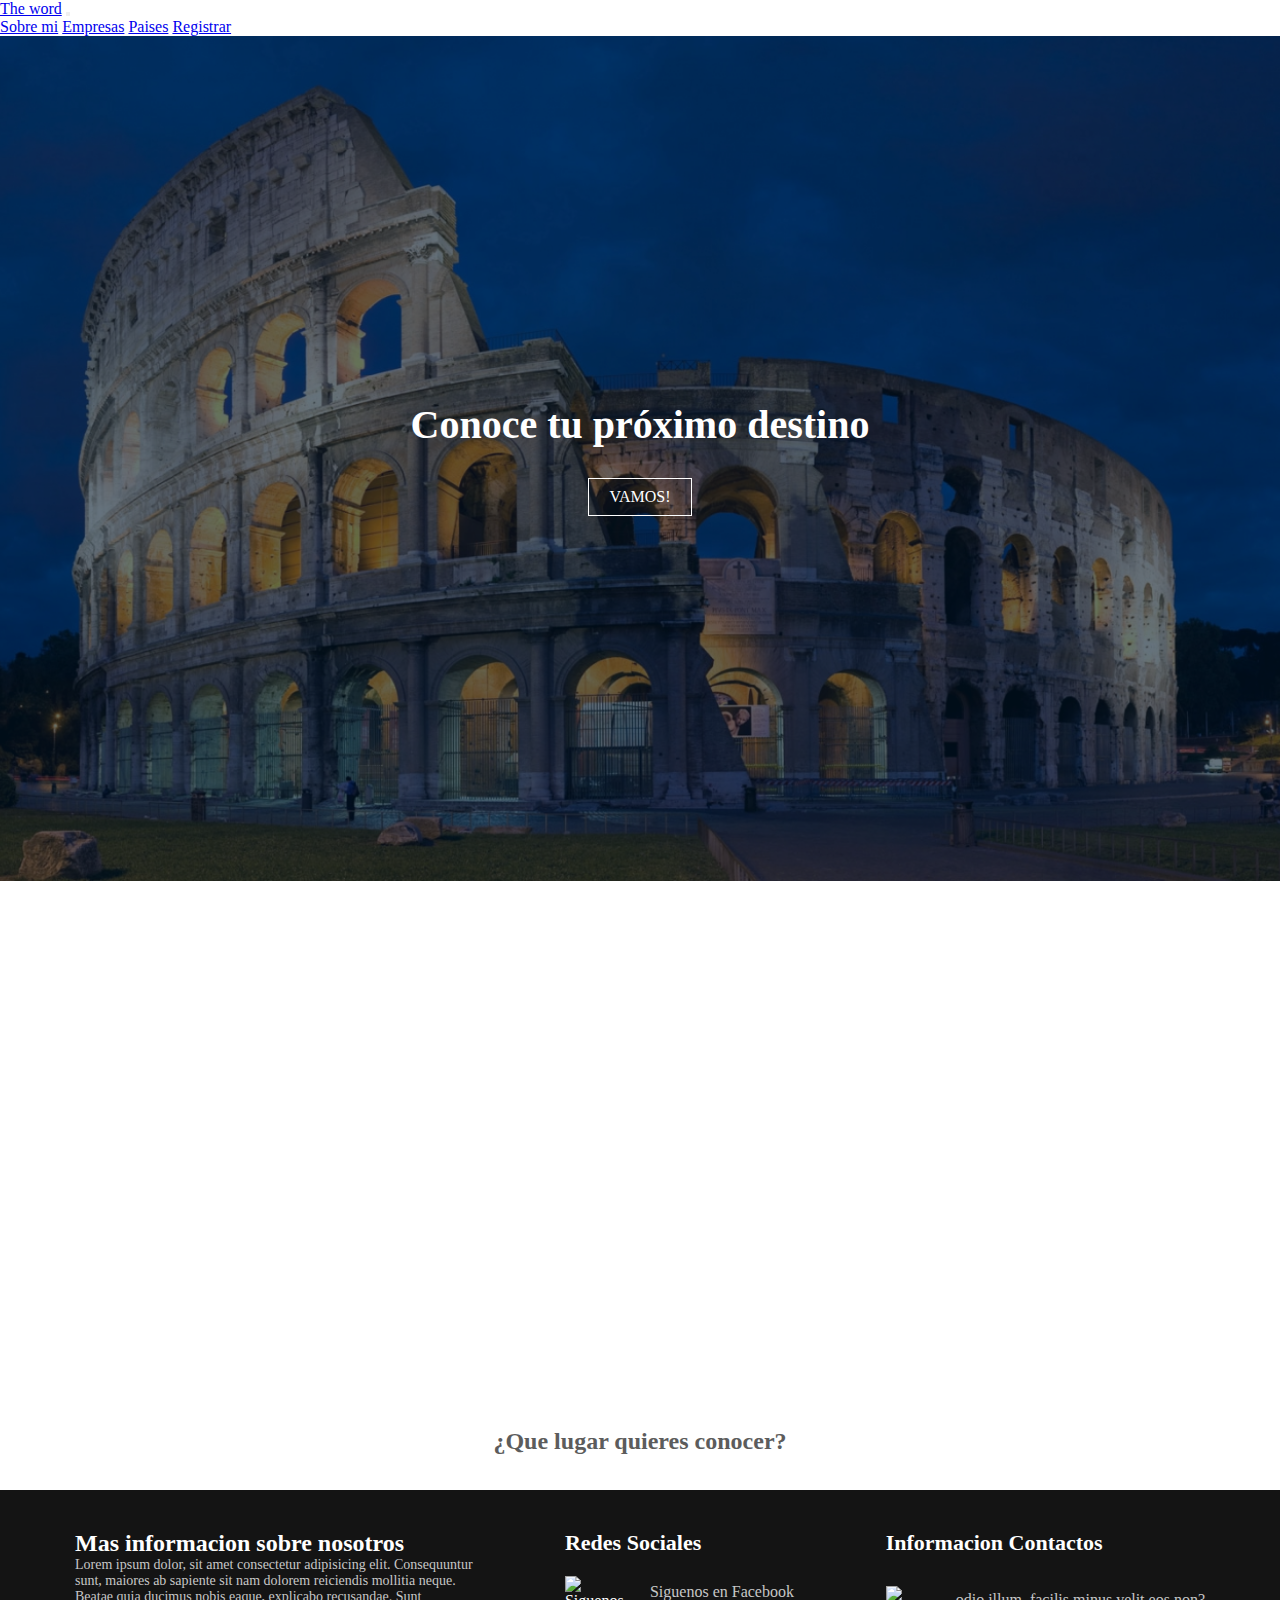
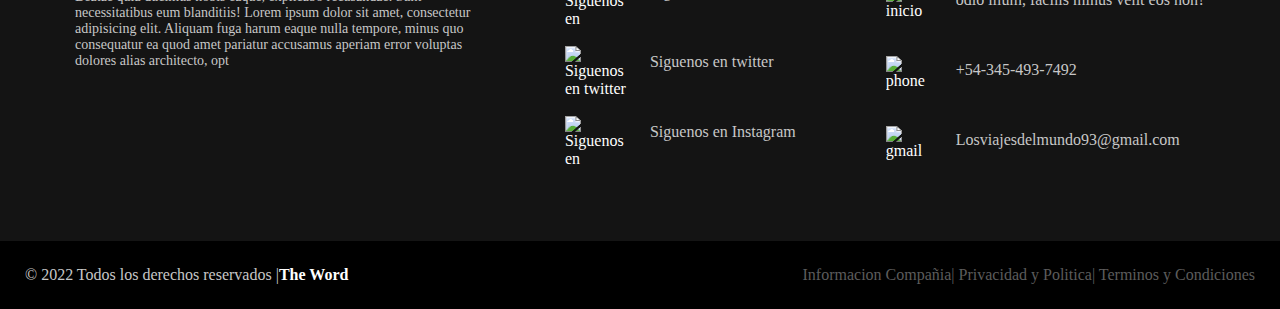
==== index.html @ 40cedabd "Usé bootstrap" ====
<!DOCTYPE html>
<html lang="en">
<head>
    <meta charset="UTF-8">
    <meta http-equiv="X-UA-Compatible" content="IE=edge">
    <meta name="viewport" content="width=device-width, initial-scale=1.0">
    <link rel="shortcut icon" href="img/plane-alt-solid-24.png" type="image/x-icon">
    <link href="https://unpkg.com/aos@2.3.1/dist/aos.css" rel="stylesheet">
    <link href="https://cdn.jsdelivr.net/npm/bootstrap@5.2.0-beta1/dist/css/bootstrap.min.css" rel="stylesheet" integrity="sha384-0evHe/X+R7YkIZDRvuzKMRqM+OrBnVFBL6DOitfPri4tjfHxaWutUpFmBp4vmVor" crossorigin="anonymous">
    <title>The word</title>
    <link rel="stylesheet" href="css/Css.css">
</head>
<body class="container-fluid g-0">
<!--Empieza nav-->
<nav class="navbar navbar-expand-lg bg-light">
    <div class="container-fluid m-1">
        <a class="navbar-brand" href="./index.html">The word</a>
        <button class="navbar-toggler" type="button" data-bs-toggle="collapse" data-bs-target="#navbarNavAltMarkup" aria-controls="navbarNavAltMarkup" aria-expanded="false" aria-label="Toggle navigation">
        <span class="navbar-toggler-icon"></span>
        </button>
    <div class="collapse navbar-collapse" id="navbarNavAltMarkup">
        <div class="navbar-nav">
            <a class="nav-link active" aria-current="page" href="/Acercade.html">Sobre mi</a>
            <a class="nav-link" href="./Servicios.html">Empresas</a>
            <a class="nav-link" href="/Paises.html">Paises</a>
            <a class="nav-link active" href="./Contacto.html">Registrar</a>
        </div>
    </div>
    </div>
</nav>

<!--Cierra Nav-->
<!--Imagen hero-->
<header>
    <section class="banner section g-0">
        <div class="banner-content">
            <h1>Conoce tu próximo destino</h1>
            <a href="#main">VAMOS!</a>
        </div>
    </section>
<!--Cierra Hero-->

<!--Empieza contenido-->
<main class="main" id="main">
    <!--Div padre-->
    <div class="galeria" data-aos="fade-right">
        <!--Div1-->
        <div class="colum-8">
        <img src="img/principal/alemania.jpg" alt="España">
        </div>
        <!--Div2-->
        <div>
        <img src="img/principal/inglaterra.jpg" alt="Italia">
        </div>
        <!--Div3-->
        <div>
        <img src="img/principal/portugal.jpg" alt="Portugal">
        </div>
        <!--Div4-->
        <div>
        <img src="img/principal/españa.jpg" alt="Inglaterra">
        </div>
        <!--Div6-->
        <div>
        <img src="img/principal/Brasil.jpg" alt="Brasil">
        </div>
    </div>
</main>
<!--Cierra conteido-->
<!--Section2-->
<section class="serction2">
    <h2 class="hh2">¿Que lugar quieres conocer?</h2>

</section>
<!--Termina section2-->


<!--Empieza el footer-->
    <footer class="footer footeer">
    <!--Empieza conteiner Principal-->
    <div class="conteiner__principal">
        <!--Empieza El div container1-->
        <div class="container1">
            <!--Empieza colum1-->
            <div class="colum1">
                <h1>Mas informacion sobre nosotros</h1>
                <p>Lorem ipsum dolor, sit amet consectetur adipisicing elit. Consequuntur sunt, maiores ab sapiente sit nam dolorem reiciendis mollitia neque. Beatae quia ducimus nobis eaque, explicabo recusandae. Sunt necessitatibus eum blanditiis! Lorem ipsum dolor sit amet, consectetur adipisicing elit. Aliquam fuga harum eaque nulla tempore, minus quo consequatur ea quod amet pariatur accusamus aperiam error voluptas dolores alias architecto, opt</p>
            </div>
            <!--Cierra colum1-->

            <!--Empieza colum2-->
            <div class="colum2">
                <h1>Redes Sociales</h1>
                <!--Row-->
                <div class="row">
                    <img src="../Nuevo proyecto/img/redes/facebook (1).png" alt="Siguenos en Facebook">
                    <label for="">Siguenos en Facebook</label>
                </div>
                <!--Cierra Row-->
                <!--Row2-->
                <div class="row">
                    <img src="../Nuevo proyecto/img/redes/gorjeo.png" alt="Siguenos en twitter">
                    <label for="">Siguenos en twitter</label>
                </div>
                <!--Cierra Row2-->
                <!--Row3-->
                <div class="row">
                    <img src="../Nuevo proyecto/img/redes/instagram (1).png" alt="Siguenos en instagram">
                    <label for="">Siguenos en Instagram</label>
                </div>
                <!--Cierra Row3-->
            </div>
            <!--Cierra colum2-->

            <!--Empieza colum3-->
            <div class="colum3">
                <h1>Informacion Contactos</h1>
                <!--Empieza row1-->
                <div class="row2">
                    <img src="../Nuevo proyecto/img/redes/casa.png" alt="inicio">
                    <label for="">odio illum, facilis minus velit eos non?</label>
                </div>
                <!--Cierra row1-->

                <!--Empieza row2-->
                <div class="row2">
                    <img src="../Nuevo proyecto/img/redes/llamada.png" alt="phone">
                    <label for="">+54-345-493-7492</label>
                </div>
                <!--Cierra row2-->

                <!--Empieza row3-->
                <div class="row2">
                    <img src="../Nuevo proyecto/img/redes/gmail.png" alt="gmail">
                    <label for="">Losviajesdelmundo93@gmail.com</label>
                </div>
                <!--Cierra row3-->
            </div>
            <!--Cierra colum3-->
        </div>
        <!--Cierra el div container1-->

        <!--Empieza el div container2-->
        <div class="container2">

            <!--Div 1-->
            <div class="copyright">
                © 2022 Todos los derechos reservados |<a href="">The Word</a>
            </div>
            <!--Cierra div 1-->
            
            <!--Empieza div 2-->
            <div class="info">
                <a>Informacion Compañia</a>| <a>Privacidad y Politica</a>| <a>Terminos y Condiciones</a>
            </div>
            <!--Cierra div2-->
        </div>
    </div>
    <!--Cierra conteiner Principal-->
    </footer>
<!--Cierra el footer-->
<!--Los script-->
<script src="https://unpkg.com/aos@2.3.1/dist/aos.js"></script>
<script>
    AOS.init();
</script>
<!--Bootstrap-->
<script src="https://cdn.jsdelivr.net/npm/bootstrap@5.2.0-beta1/dist/js/bootstrap.bundle.min.js" integrity="sha384-pprn3073KE6tl6bjs2QrFaJGz5/SUsLqktiwsUTF55Jfv3qYSDhgCecCxMW52nD2" crossorigin="anonymous"></script>
<!--Cierran-->
</body>
</html>
---- css/Css.css ----
*{
    margin: 0;
    padding: 0;
    box-sizing: border-box;
}
/*
body{
    background: rgb(255, 255, 255);
    font-family: 'calibri';
}
.header{
    background: #000000;
    width: 100%;
    clear: both;
    content: '';
    display: table;
}
.menu{
    width: 100%;
    margin: auto;
    padding: 5px;
}
nav{
    float:right;
}
nav{
    list-style: none;
    margin-left: 170px;
    padding: 13px 15px;
    float: left;
    position: relative;
    justify-content: space-between;
}
nav a{
    text-decoration: none;
    color: rgb(253, 253, 253);
    padding: 9px 20px;
    border: 1px solid rgb(0, 0, 0);
    text-transform: uppercase;
    transition: all .2s ease-in-out;
    border-radius: 5px;
}
nav a:hover{
    background-color: rgb(250, 250, 250);
    color: rgb(0, 0, 0);
}
Termina nav*/

/*Imagen hero*/
.banner{
    position: relative;
    width: auto;
    height: calc(100vh - 55px);
    background-color: #f5f5ff;
    background-size: cover;
    background-position: center;
    transition: all .1s ease-in-out;
    background-image: url(../img/principal/Italia.jpg);
}
.banner-content{
    margin: 0%;
    padding: 0%;
    width: 100%;
    height: 100%;
    color: #FFF;
    background-color:rgba(0, 22, 40, .6);
    display: flex;
    flex-direction: column;
    justify-content: center;
    align-items: center;
}
.banner-content h1{
    margin: 0%;
    padding: 0%;
    padding-bottom: 30px;
    font-size: 40px;
    text-align: center;
}
.banner-content a{
    text-decoration: none;
    color: #FFF;
    padding: 9px 20px;
    border: 1px solid #FFF;
    text-transform: uppercase;
    transition: all .3s ease-in-out;
}
.banner-content a:hover{
    background-color: #FFF;
    color: #333;
}
/*Termina la imagen Hero*/

/*Menu de registro*/
.registro{
    width: 400px;
    background: #000000;
    padding: 30px;
    margin: auto;
    margin-top: 100px;
    border-radius: 4px;
    font-family: 'calibri';
    color: #FFF;
    box-shadow: 9px 15px 40px #000000;
}
.registro h4{
    font-size: 22px;
    margin-bottom: 20px;
}
.controls{
    width: 100%;
    background: #252323;
    padding: 15px;
    border-radius: 4px;
    margin-bottom: 13px;
    border: 1px solid #1f53c5;
}
.registro p{
    height: 45px;
    text-align: center;
    font-size: 20px;
}
.registro a{
    color: #FFF;
    text-decoration: none;
}
.registro a:hover{
    color: #FFF;
    text-decoration: underline;
}
.registro .botons{
    width: 100%;
    background: #1f53c5;
    border: none;
    padding: 15px;
    color: #FFF;
    margin: 20px 0;
    font-size: 16px;
}
/*Cierra Menu*/

/*Empieza Contenido*/
.hh1{
    text-align: center;
    color: rgb(0, 0, 0);
    font-family: monospace;
}
.galeria{
    display: flex;
    flex-flow: wrap;
    justify-content: center;
}
.galeria img{
    max-width: 400px;
    padding: 1rem;
}
/*Cierra Contenido*/

/*Section 2*/
.ttitle{
    text-align: center;
    font-size: 40px;
    color: #6a6a6a;
    margin-top: 100px;
    font-weight: 100;
}
.contenedor{
    width: 950px;
    height: 450px;
    display: flex;
    justify-content: left;
    margin: auto;
}
.hh2{
    text-align: center;
    justify-content: center;
    color: rgb(92, 92, 92);
}
.card{
    margin: 20px;
    height: 350px;
    border-radius: 8px;
    box-shadow: 0 2px 2px rgb(0, 0, 0);
    overflow: hidden;
    text-align: center;
    transition: all 0.25s;
}
.card:hover{
    transform: translate(-10px);
    box-shadow: 0 12px 16px rgb(0, 0, 0);
}
.card img{
    width: 100%;
    height: 55%;
}
.card h4{
    font-weight: 600;
}
.card p{
    padding: 0 1rem;
    font-size: 16px;
    font-weight: 300;
}
.card a{
    font-weight: 500;
    text-decoration: none;
    color: #1f53c5;
}

/*Termina secition 2*/

/*Empieza footer*/
    footer{
        width: 100%;
        background: #141414;
        color: white;
    }
    .container__principal{
        width: 100%;
        max-width: 1300px;
        margin: auto;
        padding: 60px;
    }
    .container1{
        display: flex;
        justify-content: space-between;
        margin: 35px;
        padding: 40px;
    }
    .colum1{
        max-width: 400px;
    }
    .colum1 h1{
        font-size: 24px;
    }
    .colum1 p{
        font-size: 14px;
        color: #c7c7c7;
    }
    .colum2{
        max-width: 400px;
    }
    .colum2 h1{
        font-size: 22px;
    }
    .colum2 .row{
        margin-top: 20px;
        display: flex;
    }
    .row img{
        width: 70px;
        height: 50px;
    }
    .row label{
        margin-top: 7px;
        margin-left: 15px;
        color: #c7c7c7;
        max-width: 160px;
    }
    .colum3{
        max-width: 400px;
    }
    .colum3 h1{
        font-size: 22px;
    }
    .row2{
        margin-top: 30px;
        display: flex;
    }
    .row2 img{
        width: 50px;
        height: 40px;
    }
    .row2 label{
        margin-top: 5px;
        margin-left: 20px;
        max-width: 250px;
        color: #c7c7c7;
    }
    .container2{
        max-width: 2000px;
        margin: auto;
        background: #000000;
        display: flex;
        padding: 25px;
        justify-content: space-between;
    }
    .copyright{
        color: #c7c7c7;
    }
    .copyright a{
        text-decoration: none;
        color: #FFF;
        font-weight: bold;
    }
    .info{
        text-decoration: none;
        color: rgb(92, 92, 92);
    }
/*Termina footer*/

/*Grid*/
.conteinerr{
    display: grid;
    grid-template-columns: 1fr 1fr 1fr 1fr;
    grid-template-rows: auto auto auto auto auto;
    grid-template-areas: 
    "navegador navegador navegador navegador" 
    "section section section section"
    "main main main main"
    "section2 section2 section2 section2"
    "footeer footeer footeer footeer"
}
.navegador{
    grid-area: navegador;
}
.section{
    grid-area: section;
    background-size: cover;
}
.main{
    grid-area: main;
}
.section2{
    grid-area: section2;
}
.footeer{
    grid-area: footeer;
}
/*Termina Grid*/

/*Los media*/
@media screen and (max-width:1100px){
    .container1{
        flex-wrap: wrap;
    }
    .colum2, .colum3{
        margin-top: 40px;
    }
    .card{
        flex-wrap: wrap;
    }
    /*Imagen hero*/

}

/*Terminan*/

/*Empieza portafolio*/

/*Main*/
.contenido{
    margin: 2rem;
    height: 700px;
    background-color: rgb(251, 255, 255);
    opacity: 1.5;

}
.profile div {
    position: absolute;
    margin: 110px;

}

.profile {
    display: flex;
    justify-content: center;

}

.profile2 {
    border-radius: 15px;
    width: 320px;
    height: 450px;
    background-color: #505050;
    opacity: .5;
    z-index: 10;
    top:70px;

}

.profile3 {
    width: 290px;
    height: 290px;
    border-radius: 50%;
    border: solid 30px #3a4239;
    opacity: .1;
    z-index: 19;
    top:90px;

}

.circle {
    width: 230px;
    height: 230px;
    border-radius: 50%;
    border: solid 15px #000000;
    opacity: 0.3;
    z-index: 21;
    top:120px;
}

.profile-img {
    top:134px;
    z-index: 20;
}

.profile-img img {
    width: 202px;
    height: 202px;
    border-radius: 50%;

}

.profile-text{
    font-size: 1.9rem;
    color: #000000;
    top:380px;
    z-index: 11;

}
.profile-text-2{
    font-size: 1.1rem;
    color:  #0b491e;
    top: 418px;
    z-index: 11;
}

.profile-text-3{
    font-size: 1.3rem;
    color: #000000;
    top:490px;
    z-index: 11;
}
.profile-text-3:hover {
    border-bottom: #1fff62 solid;
}

.profile-text-3 a{
    color: rgb(26, 26, 26);
    text-decoration: none;
}
.contact-icon {
    top:450px;
    z-index: 11;

}
.contact-icon img {
    width: 40px;
    margin: 0 10px;
}

.contact-icon img:hover {
    transform: scale(1.4);
}

/*Cierra main*/

/*Cierra portafolio*/

/*Empieza carrusel*/

/*Este carrusel es de la seccion paises*/
.carruusel1{
    margin: auto;
    padding: auto;
}
.carruusel1 img{
    width: 700px;
    height: 500px;
}
/*----*/
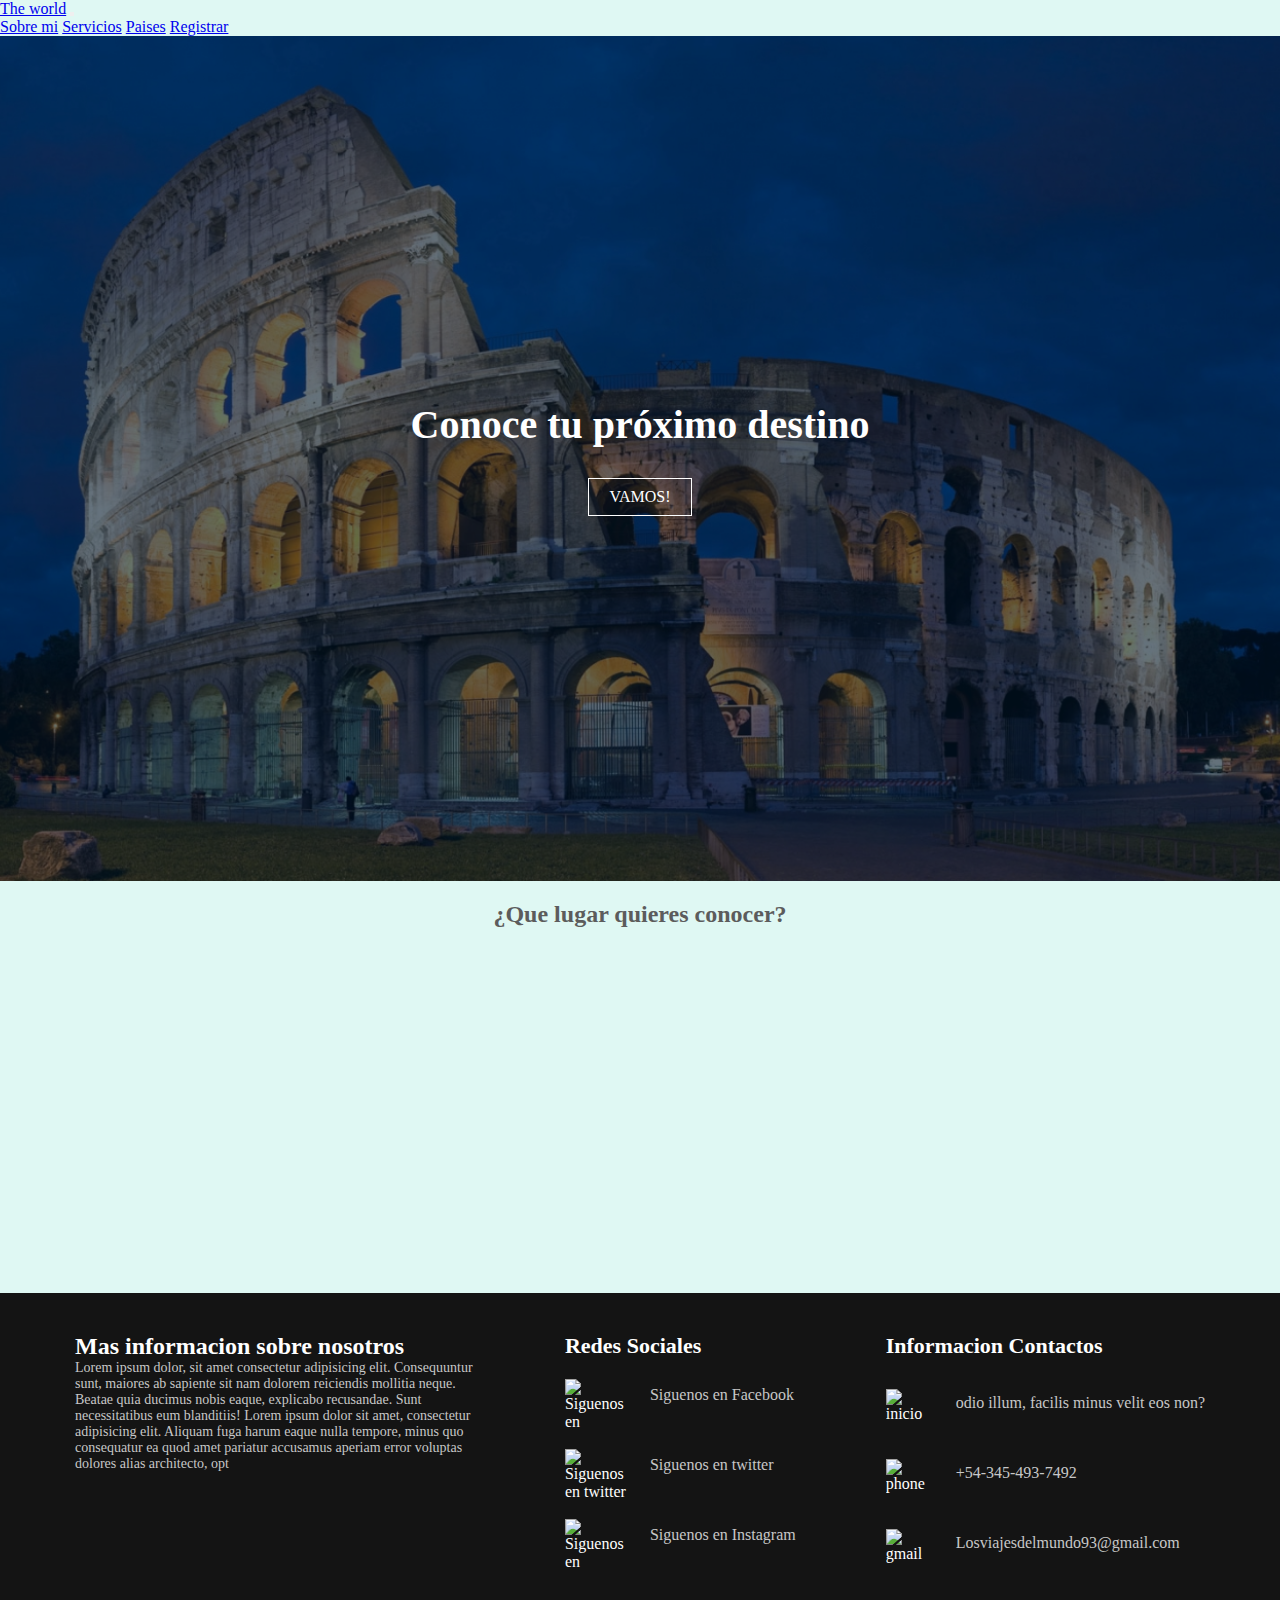
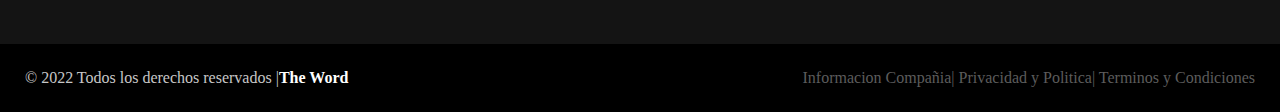
==== commit 29c4a5e4: "ILe agreguébootstrapp al proyecto" ====
--- a/index.html
+++ b/index.html
@@ -7,69 +7,78 @@
     <link rel="shortcut icon" href="img/plane-alt-solid-24.png" type="image/x-icon">
     <link href="https://unpkg.com/aos@2.3.1/dist/aos.css" rel="stylesheet">
     <link href="https://cdn.jsdelivr.net/npm/bootstrap@5.2.0-beta1/dist/css/bootstrap.min.css" rel="stylesheet" integrity="sha384-0evHe/X+R7YkIZDRvuzKMRqM+OrBnVFBL6DOitfPri4tjfHxaWutUpFmBp4vmVor" crossorigin="anonymous">
-    <title>The word</title>
+    <title>The world</title>
     <link rel="stylesheet" href="css/Css.css">
 </head>
-<body class="container-fluid g-0">
+<body class="container-fluid g-0 bkc2">
 <!--Empieza nav-->
-<nav class="navbar navbar-expand-lg bg-light">
+<nav class="navbar navbar-expand-lg bg-left">
     <div class="container-fluid m-1">
-        <a class="navbar-brand" href="./index.html">The word</a>
+        <a class="navbar-brand" href="./index.html">The world</a>
         <button class="navbar-toggler" type="button" data-bs-toggle="collapse" data-bs-target="#navbarNavAltMarkup" aria-controls="navbarNavAltMarkup" aria-expanded="false" aria-label="Toggle navigation">
         <span class="navbar-toggler-icon"></span>
         </button>
     <div class="collapse navbar-collapse" id="navbarNavAltMarkup">
         <div class="navbar-nav">
-            <a class="nav-link active" aria-current="page" href="/Acercade.html">Sobre mi</a>
-            <a class="nav-link" href="./Servicios.html">Empresas</a>
-            <a class="nav-link" href="/Paises.html">Paises</a>
+            <a class="nav-link active" aria-current="page" href="sobremi.html">Sobre mi</a>
+            <a class="nav-link" href="./Servicios.html">Servicios</a>
+            <a class="nav-link" href="./Paises.html">Paises</a>
             <a class="nav-link active" href="./Contacto.html">Registrar</a>
         </div>
     </div>
     </div>
 </nav>
-
 <!--Cierra Nav-->
 <!--Imagen hero-->
-<header>
-    <section class="banner section g-0">
-        <div class="banner-content">
-            <h1>Conoce tu próximo destino</h1>
-            <a href="#main">VAMOS!</a>
-        </div>
-    </section>
+<section class="banner section">
+    <div class="banner-content">
+        <h1>Conoce tu próximo destino</h1>
+        <a href="#main">VAMOS!</a>
+    </div>
+</section>
 <!--Cierra Hero-->
 
 <!--Empieza contenido-->
 <main class="main" id="main">
+    <h2 class="hh2">¿Que lugar quieres conocer?</h2>
     <!--Div padre-->
-    <div class="galeria" data-aos="fade-right">
-        <!--Div1-->
-        <div class="colum-8">
-        <img src="img/principal/alemania.jpg" alt="España">
-        </div>
-        <!--Div2-->
-        <div>
-        <img src="img/principal/inglaterra.jpg" alt="Italia">
-        </div>
-        <!--Div3-->
-        <div>
-        <img src="img/principal/portugal.jpg" alt="Portugal">
-        </div>
-        <!--Div4-->
-        <div>
-        <img src="img/principal/españa.jpg" alt="Inglaterra">
-        </div>
-        <!--Div6-->
-        <div>
-        <img src="img/principal/Brasil.jpg" alt="Brasil">
+    <div class="row p-4 m-5" data-aos="flip-left">
+    <!--Div 1-->
+    <div class="card card2" style="width: 20rem; margin: auto auto;">
+        <div class="card-body">
+            <h5 class="card-title">America</h5>
+            <h6 class="card-subtitle mb-2 text-muted">Las mejores </h6>
+            <p class="card-text">Some quick example text to build on the card title and make up the bulk of the card's content.</p>
+            <a href="#America" class="card-link">Mas informacion</a>
+            <a href="./Servicios.html" class="card-link">Reservar vuelo</a>
         </div>
     </div>
+    <!--Div2-->
+    <div class="card card2" style="width: 20rem; margin: auto auto;">
+        <div class="card-body">
+            <h5 class="card-title">Europa</h5>
+            <h6 class="card-subtitle mb-2 text-muted">Card subtitle</h6>
+            <p class="card-text">Some quick example text to build on the card title and make up the bulk of the card's content.</p>
+            <a href="#Europa" class="card-link">Mas informacion</a>
+            <a href="./Servicios.html" class="card-link">Reservar vuelo</a>
+        </div>
+    </div>
+    <!--Div3-->
+    <div class="card card2" style="width: 20rem; margin: auto auto;">
+        <div class="card-body">
+            <h5 class="card-title">Asia</h5>
+            <h6 class="card-subtitle mb-2 text-muted">Card subtitle</h6>
+            <p class="card-text">Some quick example text to build on the card title and make up the bulk of the card's content.</p>
+            <a href="#Asia" class="card-link">Mas informacion</a>
+            <a href="./Servicios.html" class="card-link">Reservar vuelo</a>
+        </div>
+    </div>
+    <!--Termina div3-->
+</div>
 </main>
 <!--Cierra conteido-->
 <!--Section2-->
 <section class="serction2">
-    <h2 class="hh2">¿Que lugar quieres conocer?</h2>
 
 </section>
 <!--Termina section2-->
--- a/css/Css.css
+++ b/css/Css.css
@@ -3,48 +3,13 @@
     padding: 0;
     box-sizing: border-box;
 }
-/*
-body{
-    background: rgb(255, 255, 255);
-    font-family: 'calibri';
-}
-.header{
-    background: #000000;
-    width: 100%;
-    clear: both;
-    content: '';
-    display: table;
-}
-.menu{
-    width: 100%;
-    margin: auto;
-    padding: 5px;
-}
-nav{
-    float:right;
-}
-nav{
-    list-style: none;
-    margin-left: 170px;
-    padding: 13px 15px;
-    float: left;
-    position: relative;
-    justify-content: space-between;
-}
-nav a{
-    text-decoration: none;
-    color: rgb(253, 253, 253);
-    padding: 9px 20px;
-    border: 1px solid rgb(0, 0, 0);
-    text-transform: uppercase;
-    transition: all .2s ease-in-out;
-    border-radius: 5px;
-}
-nav a:hover{
-    background-color: rgb(250, 250, 250);
-    color: rgb(0, 0, 0);
-}
-Termina nav*/
+
+/*Body*/
+.bkc2{
+    background: rgb(223, 248, 243);
+}
+
+/*Cierra*/
 
 /*Imagen hero*/
 .banner{
@@ -91,50 +56,8 @@
 /*Termina la imagen Hero*/
 
 /*Menu de registro*/
-.registro{
-    width: 400px;
-    background: #000000;
-    padding: 30px;
-    margin: auto;
-    margin-top: 100px;
-    border-radius: 4px;
-    font-family: 'calibri';
-    color: #FFF;
-    box-shadow: 9px 15px 40px #000000;
-}
-.registro h4{
-    font-size: 22px;
-    margin-bottom: 20px;
-}
-.controls{
-    width: 100%;
-    background: #252323;
-    padding: 15px;
-    border-radius: 4px;
-    margin-bottom: 13px;
-    border: 1px solid #1f53c5;
-}
-.registro p{
-    height: 45px;
-    text-align: center;
-    font-size: 20px;
-}
-.registro a{
-    color: #FFF;
-    text-decoration: none;
-}
-.registro a:hover{
-    color: #FFF;
-    text-decoration: underline;
-}
-.registro .botons{
-    width: 100%;
-    background: #1f53c5;
-    border: none;
-    padding: 15px;
-    color: #FFF;
-    margin: 20px 0;
-    font-size: 16px;
+.bkc{
+    background:rgb(223, 253, 250);
 }
 /*Cierra Menu*/
 
@@ -156,54 +79,36 @@
 /*Cierra Contenido*/
 
 /*Section 2*/
-.ttitle{
-    text-align: center;
-    font-size: 40px;
-    color: #6a6a6a;
-    margin-top: 100px;
-    font-weight: 100;
-}
-.contenedor{
-    width: 950px;
-    height: 450px;
-    display: flex;
-    justify-content: left;
-    margin: auto;
-}
 .hh2{
+    margin-top: 20px;
     text-align: center;
     justify-content: center;
     color: rgb(92, 92, 92);
 }
-.card{
-    margin: 20px;
-    height: 350px;
-    border-radius: 8px;
-    box-shadow: 0 2px 2px rgb(0, 0, 0);
-    overflow: hidden;
-    text-align: center;
-    transition: all 0.25s;
-}
-.card:hover{
+.card2{
+    padding: 5px;
+    border-radius: 25px;
+    background:rgb(224, 233, 247);
+    opacity: 1;
+}
+.card2:hover{
     transform: translate(-10px);
     box-shadow: 0 12px 16px rgb(0, 0, 0);
-}
-.card img{
-    width: 100%;
-    height: 55%;
-}
-.card h4{
+    padding-left: 10px;
+}
+
+.card2 h5{
     font-weight: 600;
 }
-.card p{
+.card2 p{
     padding: 0 1rem;
     font-size: 16px;
     font-weight: 300;
 }
-.card a{
+.card2 a{
     font-weight: 500;
     text-decoration: none;
-    color: #1f53c5;
+    color: #4b321d;
 }
 
 /*Termina secition 2*/
@@ -459,13 +364,4 @@
 
 /*Empieza carrusel*/
 
-/*Este carrusel es de la seccion paises*/
-.carruusel1{
-    margin: auto;
-    padding: auto;
-}
-.carruusel1 img{
-    width: 700px;
-    height: 500px;
-}
-/*----*/
+
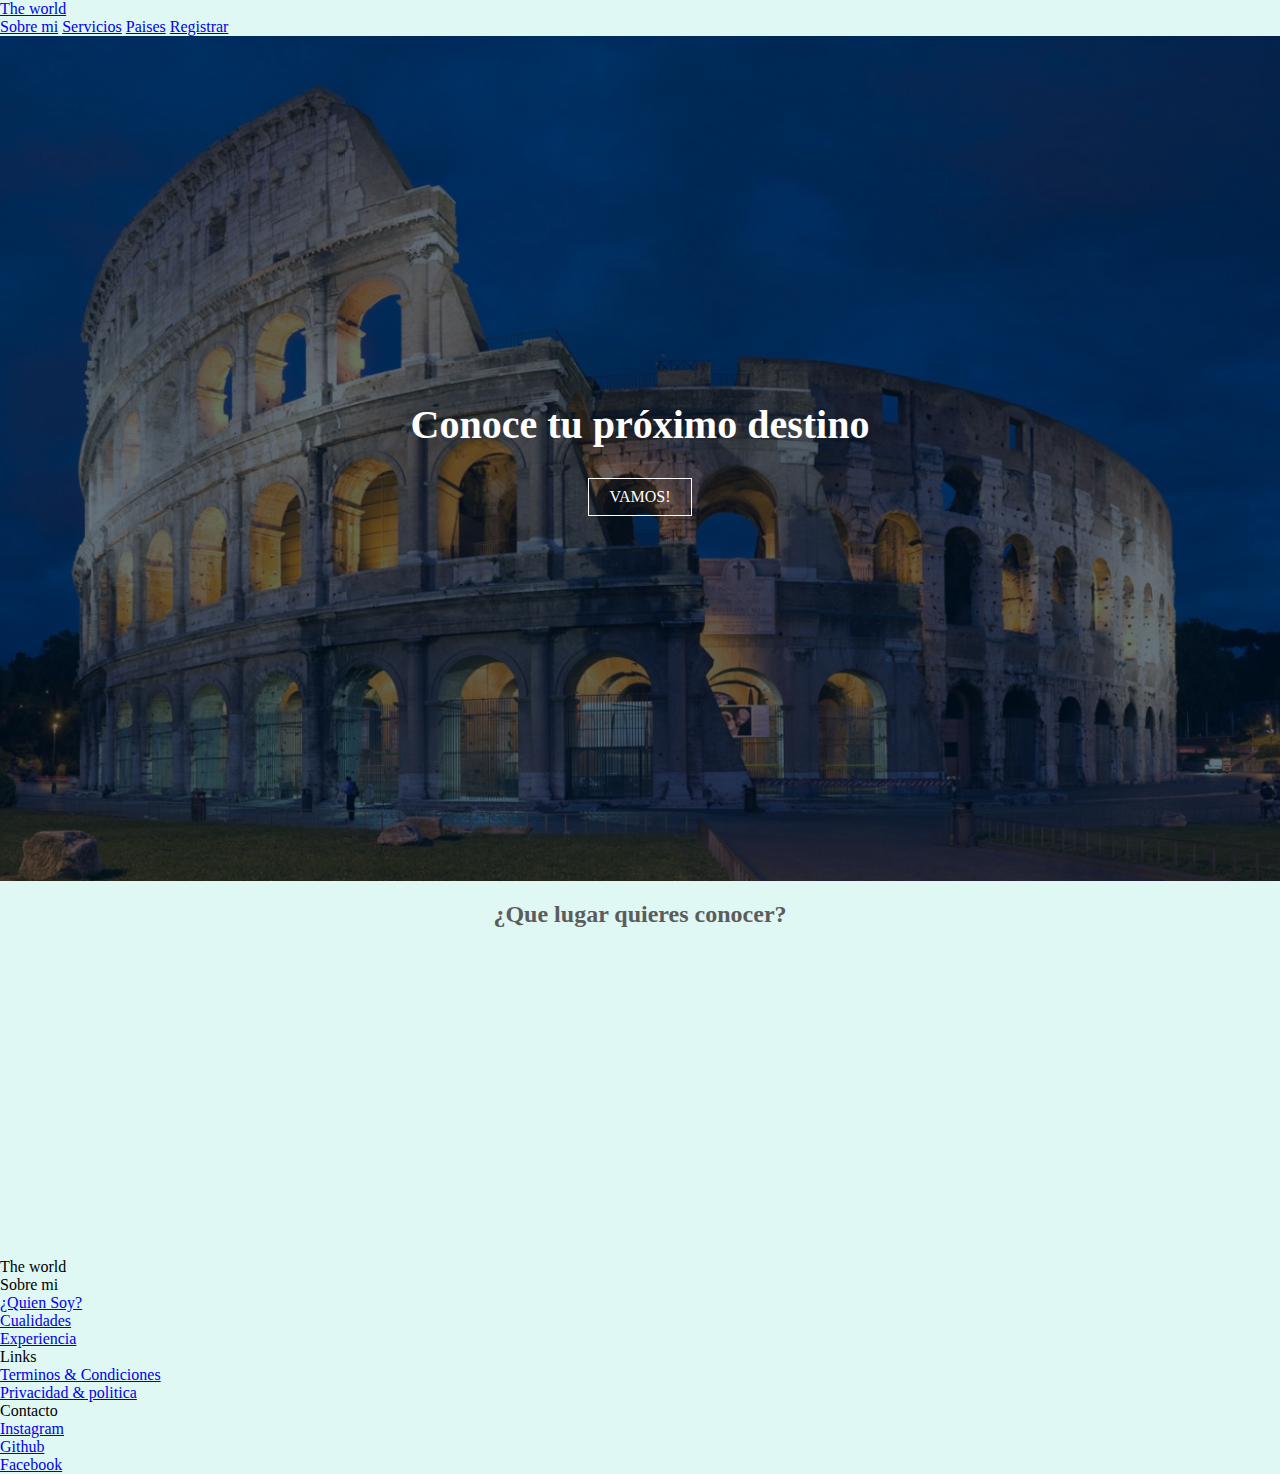
==== commit db9b114c: "Hice cosas nuevas en la parte de paises y sobre mi" ====
--- a/index.html
+++ b/index.html
@@ -12,7 +12,7 @@
 </head>
 <body class="container-fluid g-0 bkc2">
 <!--Empieza nav-->
-<nav class="navbar navbar-expand-lg bg-left">
+<nav class="navbar navbar-expand-lg bg-left container-fluid">
     <div class="container-fluid m-1">
         <a class="navbar-brand" href="./index.html">The world</a>
         <button class="navbar-toggler" type="button" data-bs-toggle="collapse" data-bs-target="#navbarNavAltMarkup" aria-controls="navbarNavAltMarkup" aria-expanded="false" aria-label="Toggle navigation">
@@ -30,7 +30,7 @@
 </nav>
 <!--Cierra Nav-->
 <!--Imagen hero-->
-<section class="banner section">
+<section class="banner section container-fluid g-0">
     <div class="banner-content">
         <h1>Conoce tu próximo destino</h1>
         <a href="#main">VAMOS!</a>
@@ -39,37 +39,37 @@
 <!--Cierra Hero-->
 
 <!--Empieza contenido-->
-<main class="main" id="main">
+<main class="main container-fluid" id="main">
     <h2 class="hh2">¿Que lugar quieres conocer?</h2>
     <!--Div padre-->
     <div class="row p-4 m-5" data-aos="flip-left">
     <!--Div 1-->
-    <div class="card card2" style="width: 20rem; margin: auto auto;">
+    <div class="card card2 mb-2" style="width: 20rem; margin: auto auto;">
         <div class="card-body">
             <h5 class="card-title">America</h5>
             <h6 class="card-subtitle mb-2 text-muted">Las mejores </h6>
             <p class="card-text">Some quick example text to build on the card title and make up the bulk of the card's content.</p>
-            <a href="#America" class="card-link">Mas informacion</a>
+            <a href="#america" class="card-link">Mas informacion</a>
             <a href="./Servicios.html" class="card-link">Reservar vuelo</a>
         </div>
     </div>
     <!--Div2-->
-    <div class="card card2" style="width: 20rem; margin: auto auto;">
+    <div class="card card2 mb-2" style="width: 20rem; margin: auto auto;">
         <div class="card-body">
             <h5 class="card-title">Europa</h5>
             <h6 class="card-subtitle mb-2 text-muted">Card subtitle</h6>
             <p class="card-text">Some quick example text to build on the card title and make up the bulk of the card's content.</p>
-            <a href="#Europa" class="card-link">Mas informacion</a>
+            <a href="#europa" class="card-link">Mas informacion</a>
             <a href="./Servicios.html" class="card-link">Reservar vuelo</a>
         </div>
     </div>
     <!--Div3-->
-    <div class="card card2" style="width: 20rem; margin: auto auto;">
+    <div class="card card2 mb-2" style="width: 20rem; margin: auto auto;">
         <div class="card-body">
-            <h5 class="card-title">Asia</h5>
+            <h5 class="card-title">Otro</h5>
             <h6 class="card-subtitle mb-2 text-muted">Card subtitle</h6>
             <p class="card-text">Some quick example text to build on the card title and make up the bulk of the card's content.</p>
-            <a href="#Asia" class="card-link">Mas informacion</a>
+            <a href="#otro" class="card-link">Mas informacion</a>
             <a href="./Servicios.html" class="card-link">Reservar vuelo</a>
         </div>
     </div>
@@ -78,95 +78,69 @@
 </main>
 <!--Cierra conteido-->
 <!--Section2-->
-<section class="serction2">
+<section class="serction2 container-fluid">
 
 </section>
 <!--Termina section2-->
-
+<footer class="container-fluid">
+    <!--Empieza div row-->
+    <div class="row p-4 bg-dark text-light">
+        <!--Div 1-->
+        <div class="col-xs-12 col-md-6 col-lg-3">
+            <p class="h3">The world</p>
+        </div>
+        <!--Div 2-->
+        <div class="col-xs-12 col-md-6 col-lg-3">
+            <p class="h5 mb-3">Sobre mi</p>
+            <!--Div 2a-->
+            <div class="mb-3">
+            <a href="./sobremi.html" class="text-secondary text-decoration-none">¿Quien Soy?</a>
+            </div>
+            <!--Div 2b-->
+            <div class="mb-3">
+                <a href="sobremi.html" class="text-secondary text-decoration-none">Cualidades</a>
+            </div>
+            <!--Div 2c-->
+            <div class="mb-3">
+                <a href="./sobremi.html" class="text-secondary text-decoration-none">Experiencia</a>
+            </div>
+            <!--Termina 2c-->
+        </div>
+        <!--Div 3-->
+        <div class="col-xs-12 col-md-6 col-lg-3">
+            <p class="h5 mb-3">Links</p>
+            <!--Div 3a-->
+            <div class="mb-3">
+                <a href="#" class="text-secondary text-decoration-none">Terminos & Condiciones</a>
+            </div>
+            <!--Div 3b-->
+            <div class="mb-3">
+                <a href="#" class="text-secondary text-decoration-none">Privacidad & politica</a>
+            </div>
+        </div>
+        <!--Div 4-->
+        <div class="col-xs-12 col-md-6 col-lg-3">
+            <p class="h5 mb-3">Contacto</p>
+            <!--Div 4a-->
+            <div class="mb-3">
+                <a href="https://www.instagram.com/ralffst_/" class="text-secondary text-decoration-none">Instagram</a>
+            </div>
+            <!--Div 4b-->
+            <div class="mb-3">
+                <a href="https://github.com/Nazarenosoto" class="text-secondary text-decoration-none">Github</a>
+            </div>
+            <!--Div 4c-->
+            <div class="mb-3">
+                <a href="https://www.facebook.com/nazareno.soto.507" class="text-secondary text-decoration-none">Facebook</a>
+            </div>
+        </div>
+        <!--Termina div4-->
+    </div>
+    <!--Termina div row-->
+</footer>
 
 <!--Empieza el footer-->
-    <footer class="footer footeer">
-    <!--Empieza conteiner Principal-->
-    <div class="conteiner__principal">
-        <!--Empieza El div container1-->
-        <div class="container1">
-            <!--Empieza colum1-->
-            <div class="colum1">
-                <h1>Mas informacion sobre nosotros</h1>
-                <p>Lorem ipsum dolor, sit amet consectetur adipisicing elit. Consequuntur sunt, maiores ab sapiente sit nam dolorem reiciendis mollitia neque. Beatae quia ducimus nobis eaque, explicabo recusandae. Sunt necessitatibus eum blanditiis! Lorem ipsum dolor sit amet, consectetur adipisicing elit. Aliquam fuga harum eaque nulla tempore, minus quo consequatur ea quod amet pariatur accusamus aperiam error voluptas dolores alias architecto, opt</p>
-            </div>
-            <!--Cierra colum1-->
-
-            <!--Empieza colum2-->
-            <div class="colum2">
-                <h1>Redes Sociales</h1>
-                <!--Row-->
-                <div class="row">
-                    <img src="../Nuevo proyecto/img/redes/facebook (1).png" alt="Siguenos en Facebook">
-                    <label for="">Siguenos en Facebook</label>
-                </div>
-                <!--Cierra Row-->
-                <!--Row2-->
-                <div class="row">
-                    <img src="../Nuevo proyecto/img/redes/gorjeo.png" alt="Siguenos en twitter">
-                    <label for="">Siguenos en twitter</label>
-                </div>
-                <!--Cierra Row2-->
-                <!--Row3-->
-                <div class="row">
-                    <img src="../Nuevo proyecto/img/redes/instagram (1).png" alt="Siguenos en instagram">
-                    <label for="">Siguenos en Instagram</label>
-                </div>
-                <!--Cierra Row3-->
-            </div>
-            <!--Cierra colum2-->
-
-            <!--Empieza colum3-->
-            <div class="colum3">
-                <h1>Informacion Contactos</h1>
-                <!--Empieza row1-->
-                <div class="row2">
-                    <img src="../Nuevo proyecto/img/redes/casa.png" alt="inicio">
-                    <label for="">odio illum, facilis minus velit eos non?</label>
-                </div>
-                <!--Cierra row1-->
-
-                <!--Empieza row2-->
-                <div class="row2">
-                    <img src="../Nuevo proyecto/img/redes/llamada.png" alt="phone">
-                    <label for="">+54-345-493-7492</label>
-                </div>
-                <!--Cierra row2-->
-
-                <!--Empieza row3-->
-                <div class="row2">
-                    <img src="../Nuevo proyecto/img/redes/gmail.png" alt="gmail">
-                    <label for="">Losviajesdelmundo93@gmail.com</label>
-                </div>
-                <!--Cierra row3-->
-            </div>
-            <!--Cierra colum3-->
-        </div>
-        <!--Cierra el div container1-->
-
-        <!--Empieza el div container2-->
-        <div class="container2">
-
-            <!--Div 1-->
-            <div class="copyright">
-                © 2022 Todos los derechos reservados |<a href="">The Word</a>
-            </div>
-            <!--Cierra div 1-->
-            
-            <!--Empieza div 2-->
-            <div class="info">
-                <a>Informacion Compañia</a>| <a>Privacidad y Politica</a>| <a>Terminos y Condiciones</a>
-            </div>
-            <!--Cierra div2-->
-        </div>
-    </div>
-    <!--Cierra conteiner Principal-->
-    </footer>
+    
 <!--Cierra el footer-->
 <!--Los script-->
 <script src="https://unpkg.com/aos@2.3.1/dist/aos.js"></script>
--- a/css/Css.css
+++ b/css/Css.css
@@ -8,7 +8,6 @@
 .bkc2{
     background: rgb(223, 248, 243);
 }
-
 /*Cierra*/
 
 /*Imagen hero*/
@@ -113,95 +112,6 @@
 
 /*Termina secition 2*/
 
-/*Empieza footer*/
-    footer{
-        width: 100%;
-        background: #141414;
-        color: white;
-    }
-    .container__principal{
-        width: 100%;
-        max-width: 1300px;
-        margin: auto;
-        padding: 60px;
-    }
-    .container1{
-        display: flex;
-        justify-content: space-between;
-        margin: 35px;
-        padding: 40px;
-    }
-    .colum1{
-        max-width: 400px;
-    }
-    .colum1 h1{
-        font-size: 24px;
-    }
-    .colum1 p{
-        font-size: 14px;
-        color: #c7c7c7;
-    }
-    .colum2{
-        max-width: 400px;
-    }
-    .colum2 h1{
-        font-size: 22px;
-    }
-    .colum2 .row{
-        margin-top: 20px;
-        display: flex;
-    }
-    .row img{
-        width: 70px;
-        height: 50px;
-    }
-    .row label{
-        margin-top: 7px;
-        margin-left: 15px;
-        color: #c7c7c7;
-        max-width: 160px;
-    }
-    .colum3{
-        max-width: 400px;
-    }
-    .colum3 h1{
-        font-size: 22px;
-    }
-    .row2{
-        margin-top: 30px;
-        display: flex;
-    }
-    .row2 img{
-        width: 50px;
-        height: 40px;
-    }
-    .row2 label{
-        margin-top: 5px;
-        margin-left: 20px;
-        max-width: 250px;
-        color: #c7c7c7;
-    }
-    .container2{
-        max-width: 2000px;
-        margin: auto;
-        background: #000000;
-        display: flex;
-        padding: 25px;
-        justify-content: space-between;
-    }
-    .copyright{
-        color: #c7c7c7;
-    }
-    .copyright a{
-        text-decoration: none;
-        color: #FFF;
-        font-weight: bold;
-    }
-    .info{
-        text-decoration: none;
-        color: rgb(92, 92, 92);
-    }
-/*Termina footer*/
 
 /*Grid*/
 .conteinerr{
@@ -268,100 +178,26 @@
 
 .profile {
     display: flex;
-    justify-content: center;
-
-}
-
-.profile2 {
-    border-radius: 15px;
-    width: 320px;
-    height: 450px;
-    background-color: #505050;
-    opacity: .5;
-    z-index: 10;
-    top:70px;
-
-}
-
-.profile3 {
-    width: 290px;
-    height: 290px;
-    border-radius: 50%;
-    border: solid 30px #3a4239;
-    opacity: .1;
-    z-index: 19;
-    top:90px;
-
-}
-
-.circle {
-    width: 230px;
-    height: 230px;
-    border-radius: 50%;
-    border: solid 15px #000000;
-    opacity: 0.3;
-    z-index: 21;
-    top:120px;
-}
-
-.profile-img {
-    top:134px;
-    z-index: 20;
-}
-
-.profile-img img {
-    width: 202px;
-    height: 202px;
-    border-radius: 50%;
-
-}
-
-.profile-text{
-    font-size: 1.9rem;
-    color: #000000;
-    top:380px;
-    z-index: 11;
-
-}
-.profile-text-2{
-    font-size: 1.1rem;
-    color:  #0b491e;
-    top: 418px;
-    z-index: 11;
-}
-
-.profile-text-3{
-    font-size: 1.3rem;
-    color: #000000;
-    top:490px;
-    z-index: 11;
-}
-.profile-text-3:hover {
-    border-bottom: #1fff62 solid;
-}
-
-.profile-text-3 a{
-    color: rgb(26, 26, 26);
-    text-decoration: none;
-}
-.contact-icon {
-    top:450px;
-    z-index: 11;
-
-}
-.contact-icon img {
-    width: 40px;
-    margin: 0 10px;
-}
-
-.contact-icon img:hover {
-    transform: scale(1.4);
-}
+    justify-content: center; 
+    width: 480px;
+    height: 360px;  
+}
+
 
 /*Cierra main*/
 
-/*Cierra portafolio*/
-
-/*Empieza carrusel*/
-
-
+/*Servicios*/
+.brd{
+    margin-top: 30px;
+    background: rgb(224, 235, 245);
+    border-radius: 18px;
+    padding: 50px;
+}
+.hhh1{
+    text-align: center;
+    justify-content: center;
+    color: rgb(92, 92, 92);
+}
+
+
+
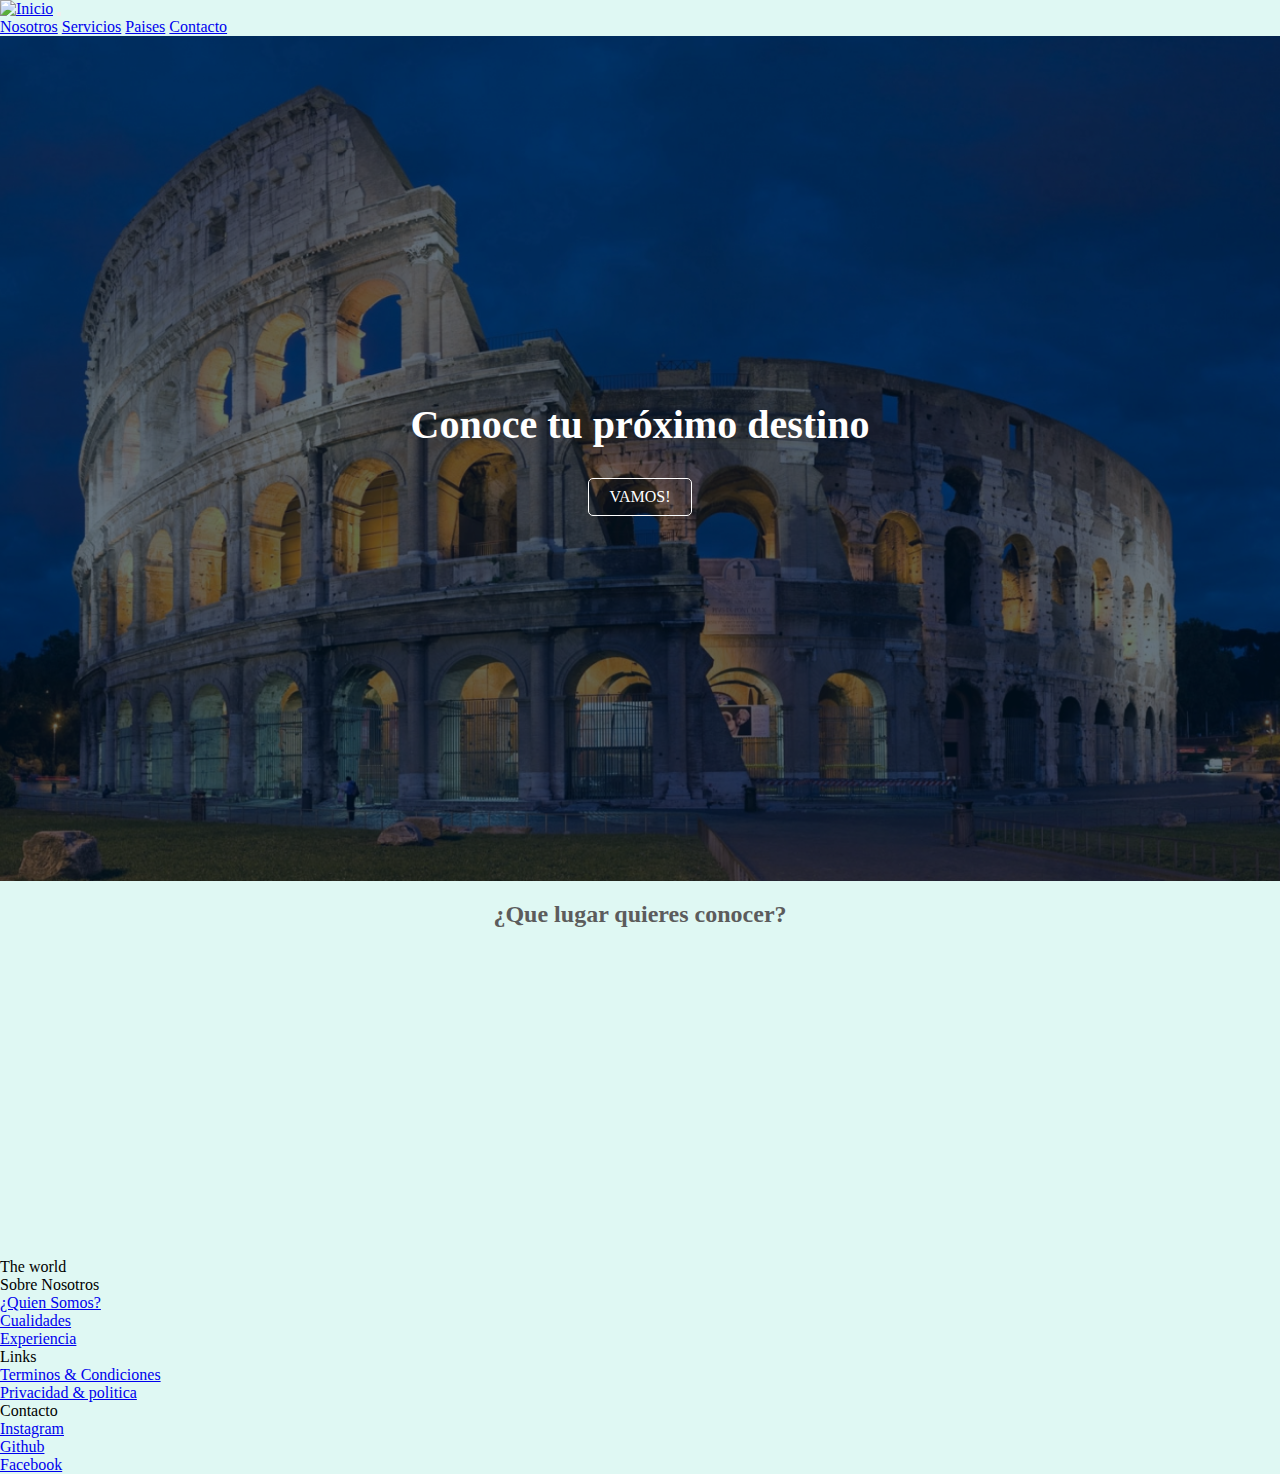
==== commit 63a0b423: "puse un logo en todos los apartados" ====
--- a/index.html
+++ b/index.html
@@ -8,27 +8,28 @@
     <link href="https://unpkg.com/aos@2.3.1/dist/aos.css" rel="stylesheet">
     <link href="https://cdn.jsdelivr.net/npm/bootstrap@5.2.0-beta1/dist/css/bootstrap.min.css" rel="stylesheet" integrity="sha384-0evHe/X+R7YkIZDRvuzKMRqM+OrBnVFBL6DOitfPri4tjfHxaWutUpFmBp4vmVor" crossorigin="anonymous">
     <title>The world</title>
-    <link rel="stylesheet" href="css/Css.css">
+    <link rel="stylesheet" href="css/style.css">
 </head>
 <body class="container-fluid g-0 bkc2">
 <!--Empieza nav-->
 <nav class="navbar navbar-expand-lg bg-left container-fluid">
     <div class="container-fluid m-1">
-        <a class="navbar-brand" href="./index.html">The world</a>
+        <a class="navbar-brand" href="./index.html"><img src="./img/plane-alt-solid-24.png" alt="Inicio"></a>
         <button class="navbar-toggler" type="button" data-bs-toggle="collapse" data-bs-target="#navbarNavAltMarkup" aria-controls="navbarNavAltMarkup" aria-expanded="false" aria-label="Toggle navigation">
         <span class="navbar-toggler-icon"></span>
         </button>
     <div class="collapse navbar-collapse" id="navbarNavAltMarkup">
-        <div class="navbar-nav">
-            <a class="nav-link active" aria-current="page" href="sobremi.html">Sobre mi</a>
+        <div class="navbar-nav text-center">
+            <a class="nav-link active" aria-current="page" href="sobremi.html">Nosotros</a>
             <a class="nav-link" href="./Servicios.html">Servicios</a>
             <a class="nav-link" href="./Paises.html">Paises</a>
-            <a class="nav-link active" href="./Contacto.html">Registrar</a>
+            <a class="nav-link active" href="./Contacto.html">Contacto</a>
         </div>
     </div>
     </div>
 </nav>
 <!--Cierra Nav-->
+
 <!--Imagen hero-->
 <section class="banner section container-fluid g-0">
     <div class="banner-content">
@@ -77,11 +78,12 @@
 </div>
 </main>
 <!--Cierra conteido-->
+
 <!--Section2-->
-<section class="serction2 container-fluid">
 
-</section>
 <!--Termina section2-->
+
+<!--Empieza el footer-->
 <footer class="container-fluid">
     <!--Empieza div row-->
     <div class="row p-4 bg-dark text-light">
@@ -91,10 +93,10 @@
         </div>
         <!--Div 2-->
         <div class="col-xs-12 col-md-6 col-lg-3">
-            <p class="h5 mb-3">Sobre mi</p>
+            <p class="h5 mb-3">Sobre Nosotros</p>
             <!--Div 2a-->
             <div class="mb-3">
-            <a href="./sobremi.html" class="text-secondary text-decoration-none">¿Quien Soy?</a>
+            <a href="./sobremi.html" class="text-secondary text-decoration-none">¿Quien Somos?</a>
             </div>
             <!--Div 2b-->
             <div class="mb-3">
@@ -137,10 +139,7 @@
         <!--Termina div4-->
     </div>
     <!--Termina div row-->
-</footer>
-
-<!--Empieza el footer-->
-    
+</footer>    
 <!--Cierra el footer-->
 <!--Los script-->
 <script src="https://unpkg.com/aos@2.3.1/dist/aos.js"></script>
--- a/css/style.css
+++ b/css/style.css
@@ -0,0 +1,201 @@
+*{
+    margin: 0;
+    padding: 0;
+    box-sizing: border-box;
+}
+
+/*Body de Menu de registro*/
+.bkc{
+    background:rgb(223, 253, 250);
+}
+/*Cierra Menu*/
+
+/*Body*/
+.bkc2{
+    background: rgb(223, 248, 243);
+}
+/*Cierra*/
+
+/*Imagen hero*/
+.banner{
+    position: relative;
+    width: auto;
+    height: calc(100vh - 55px);
+    background-color: #f5f5ff;
+    background-size: cover;
+    background-position: center;
+    transition: all .1s ease-in-out;
+    background-image: url(../img/principal/Italia.jpg);
+}
+.banner-content{
+    margin: 0%;
+    padding: 0%;
+    width: 100%;
+    height: 100%;
+    color: #FFF;
+    background-color:  rgba(0, 22, 40, .6);
+    display: flex;
+    flex-direction: column;
+    justify-content: center;
+    align-items: center;
+}
+.banner-content h1{
+    margin: 0%;
+    padding: 0%;
+    padding-bottom: 30px;
+    font-size: 40px;
+    text-align: center;
+}
+.banner-content a{
+    border-radius: 5px;
+    text-decoration: none;
+    color: #FFF;
+    padding: 9px 20px;
+    border: 1px solid #FFF;
+    text-transform: uppercase;
+    transition: all .3s ease-in-out;
+}
+.banner-content a:hover{
+    background-color: rgb(255, 255, 255);
+    color: rgb(0, 0, 0);
+}
+/*Termina la imagen Hero*/
+
+/*Empieza Contenido*/
+.hh1{
+    text-align: center;
+    color: rgb(0, 0, 0);
+    font-family: monospace;
+}
+.galeria{
+    display: flex;
+    flex-flow: wrap;
+    justify-content: center;
+}
+.galeria img{
+    max-width: 400px;
+    padding: 1rem;
+}
+/*Cierra Contenido*/
+
+/*Section 2 (cards)*/
+.hh2{
+    margin-top: 20px;
+    text-align: center;
+    justify-content: center;
+    color: rgb(92, 92, 92);
+}
+.card2{
+    padding: 5px;
+    border-radius: 25px;
+    background:rgb(224, 233, 247);
+    opacity: 1;
+}
+.card2:hover{
+    transform: translate(-10px);
+    box-shadow: 0 12px 16px rgb(0, 0, 0);
+    padding-left: 10px;
+}
+.card2 h5{
+    font-weight: 600;
+}
+.card2 p{
+    padding: 0 1rem;
+    font-size: 16px;
+    font-weight: 300;
+}
+.card2 a{
+    font-weight: 500;
+    text-decoration: none;
+    color: #4b321d;
+}
+/*Termina secition 2*/
+
+
+/*Grid*/
+.conteinerr{
+    display: grid;
+    grid-template-columns: 1fr 1fr 1fr 1fr;
+    grid-template-rows: auto auto auto auto auto;
+    grid-template-areas: 
+    "navegador navegador navegador navegador" 
+    "section section section section"
+    "main main main main"
+    "section2 section2 section2 section2"
+    "footeer footeer footeer footeer"
+}
+.navegador{
+    grid-area: navegador;
+}
+.section{
+    grid-area: section;
+    background-size: cover;
+}
+.main{
+    grid-area: main;
+}
+.section2{
+    grid-area: section2;
+}
+.footeer{
+    grid-area: footeer;
+}
+/*Termina Grid*/
+
+/*Los media*/
+@media screen and (max-width:1100px){
+    .container1{
+        flex-wrap: wrap;
+    }
+    .colum2, .colum3{
+        margin-top: 40px;
+    }
+    .card{
+        flex-wrap: wrap;
+    }
+    /*Imagen hero*/
+
+}
+
+/*Terminan*/
+
+/*Main*/
+.contenido{
+    margin: 2rem;
+    height: 700px;
+    background-color: rgb(251, 255, 255);
+    opacity: 1.5;
+
+}
+.profile div {
+    position: absolute;
+    margin: 110px;
+
+}
+
+.profile {
+    display: flex;
+    justify-content: center; 
+    width: 480px;
+    height: 360px;  
+}
+/*Cierra main*/
+
+/* Section Servicios*/
+.brd{
+    margin-top: 30px;
+    background: rgb(224, 235, 245);
+    border-radius: 18px;
+    padding: 50px;
+}
+.hhh1{
+    text-align: center;
+    justify-content: center;
+    color: rgb(92, 92, 92);
+}
+/*Cierra*/ 
+
+/*Contenido (Contacto)*/
+
+/*Cierra*/
+
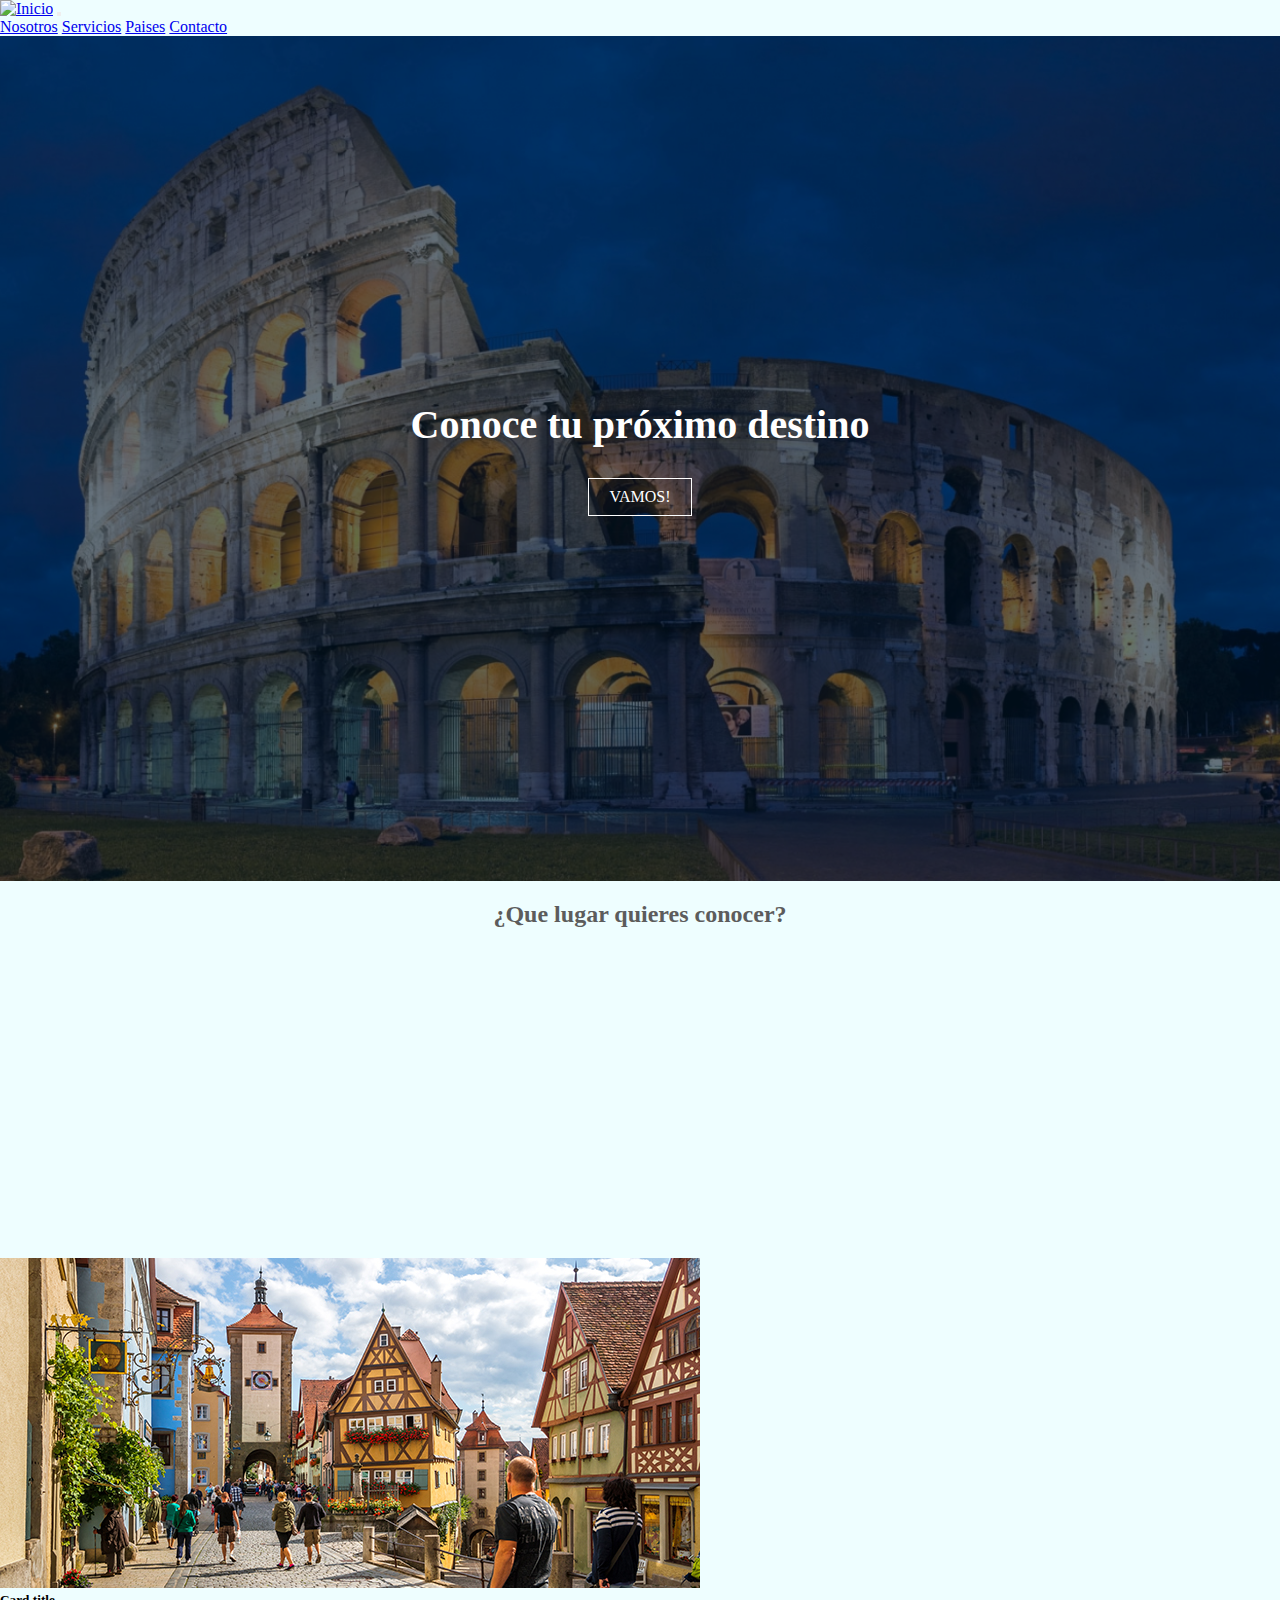
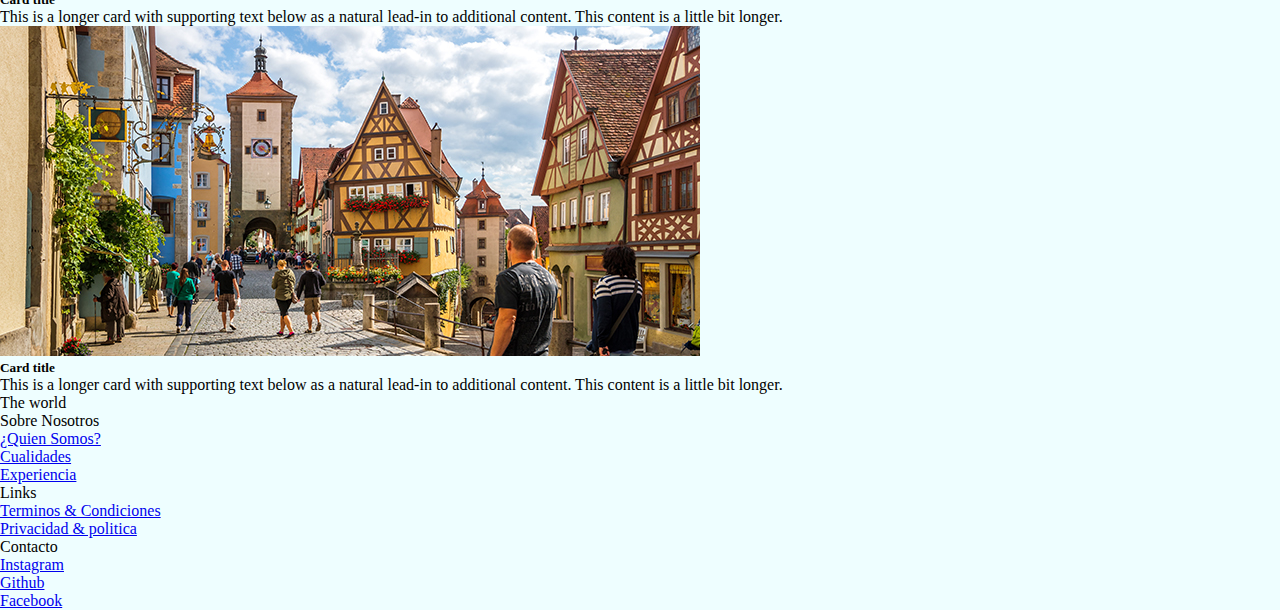
==== commit d7619b75: "Implementé scss" ====
--- a/index.html
+++ b/index.html
@@ -8,6 +8,7 @@
     <link href="https://unpkg.com/aos@2.3.1/dist/aos.css" rel="stylesheet">
     <link href="https://cdn.jsdelivr.net/npm/bootstrap@5.2.0-beta1/dist/css/bootstrap.min.css" rel="stylesheet" integrity="sha384-0evHe/X+R7YkIZDRvuzKMRqM+OrBnVFBL6DOitfPri4tjfHxaWutUpFmBp4vmVor" crossorigin="anonymous">
     <title>The world</title>
+    <link rel="stylesheet" href="scss/style.scss">
     <link rel="stylesheet" href="css/style.css">
 </head>
 <body class="container-fluid g-0 bkc2">
@@ -80,7 +81,28 @@
 <!--Cierra conteido-->
 
 <!--Section2-->
-
+<section class="container">
+    <div class="row row-cols-1 row-cols-md-2 g-4">
+        <div class="col">
+        <div class="card">
+            <img src="./img/principal/alemania.jpg" class="card-img-top" alt="...">
+            <div class="card-body">
+                <h5 class="card-title">Card title</h5>
+                <p class="card-text">This is a longer card with supporting text below as a natural lead-in to additional content. This content is a little bit longer.</p>
+            </div>
+        </div>
+        </div>
+        <!--Div 2-->
+        <div class="col">
+            <div class="card">
+                <img src="./img/principal/alemania.jpg" class="card-img-top" alt="...">
+                <div class="card-body">
+                    <h5 class="card-title">Card title</h5>
+                    <p class="card-text">This is a longer card with supporting text below as a natural lead-in to additional content. This content is a little bit longer.</p>
+                </div>
+            </div>
+    </div>
+</section>
 <!--Termina section2-->
 
 <!--Empieza el footer-->
@@ -113,11 +135,11 @@
             <p class="h5 mb-3">Links</p>
             <!--Div 3a-->
             <div class="mb-3">
-                <a href="#" class="text-secondary text-decoration-none">Terminos & Condiciones</a>
+                <a href="terycon.html" class="text-secondary text-decoration-none">Terminos & Condiciones</a>
             </div>
             <!--Div 3b-->
             <div class="mb-3">
-                <a href="#" class="text-secondary text-decoration-none">Privacidad & politica</a>
+                <a href="polypri.html" class="text-secondary text-decoration-none">Privacidad & politica</a>
             </div>
         </div>
         <!--Div 4-->
@@ -125,7 +147,7 @@
             <p class="h5 mb-3">Contacto</p>
             <!--Div 4a-->
             <div class="mb-3">
-                <a href="https://www.instagram.com/ralffst_/" class="text-secondary text-decoration-none">Instagram</a>
+                <a href="https://www.instagram.com/nazasoto_/" class="text-secondary text-decoration-none">Instagram</a>
             </div>
             <!--Div 4b-->
             <div class="mb-3">
--- a/css/style.css
+++ b/css/style.css
@@ -1,201 +1,166 @@
-*{
-    margin: 0;
-    padding: 0;
-    box-sizing: border-box;
+/*Imagen hero*/
+.banner {
+  position: relative;
+  width: auto;
+  height: calc(100vh - 55px);
+  background-color: #f5f5ff;
+  background-size: cover;
+  background-position: center;
+  transition: all 0.1s ease-in-out;
+  background-image: url(../img/principal/Italia.jpg);
+}
+.banner .banner-content {
+  margin: 0%;
+  padding: 0%;
+  width: 100%;
+  height: 100%;
+  color: #FFF;
+  background-color: rgba(0, 22, 40, 0.6);
+  display: flex;
+  flex-direction: column;
+  justify-content: center;
+  align-items: center;
+}
+.banner .banner-content h1 {
+  margin: 0%;
+  padding: 0%;
+  padding-bottom: 30px;
+  font-size: 40px;
+  text-align: center;
+}
+.banner a {
+  text-decoration: none;
+  color: #FFF;
+  padding: 9px 20px;
+  border: 1px solid #FFF;
+  text-transform: uppercase;
+  transition: all 0.3s ease-in-out;
+}
+.banner a:hover {
+  background-color: #FFF;
+  color: #333;
+}
+
+/*Termina la imagen Hero*/
+* {
+  margin: 0;
+  padding: 0;
+  box-sizing: border-box;
 }
 
 /*Body de Menu de registro*/
-.bkc{
-    background:rgb(223, 253, 250);
-}
-/*Cierra Menu*/
-
-/*Body*/
-.bkc2{
-    background: rgb(223, 248, 243);
-}
-/*Cierra*/
-
-/*Imagen hero*/
-.banner{
-    position: relative;
-    width: auto;
-    height: calc(100vh - 55px);
-    background-color: #f5f5ff;
-    background-size: cover;
-    background-position: center;
-    transition: all .1s ease-in-out;
-    background-image: url(../img/principal/Italia.jpg);
-}
-.banner-content{
-    margin: 0%;
-    padding: 0%;
-    width: 100%;
-    height: 100%;
-    color: #FFF;
-    background-color:  rgba(0, 22, 40, .6);
-    display: flex;
-    flex-direction: column;
-    justify-content: center;
-    align-items: center;
-}
-.banner-content h1{
-    margin: 0%;
-    padding: 0%;
-    padding-bottom: 30px;
-    font-size: 40px;
-    text-align: center;
-}
-.banner-content a{
-    border-radius: 5px;
-    text-decoration: none;
-    color: #FFF;
-    padding: 9px 20px;
-    border: 1px solid #FFF;
-    text-transform: uppercase;
-    transition: all .3s ease-in-out;
-}
-.banner-content a:hover{
-    background-color: rgb(255, 255, 255);
-    color: rgb(0, 0, 0);
-}
-/*Termina la imagen Hero*/
-
-/*Empieza Contenido*/
-.hh1{
-    text-align: center;
-    color: rgb(0, 0, 0);
-    font-family: monospace;
-}
-.galeria{
-    display: flex;
-    flex-flow: wrap;
-    justify-content: center;
-}
-.galeria img{
-    max-width: 400px;
-    padding: 1rem;
-}
-/*Cierra Contenido*/
-
-/*Section 2 (cards)*/
-.hh2{
-    margin-top: 20px;
-    text-align: center;
-    justify-content: center;
-    color: rgb(92, 92, 92);
-}
-.card2{
-    padding: 5px;
-    border-radius: 25px;
-    background:rgb(224, 233, 247);
-    opacity: 1;
-}
-.card2:hover{
-    transform: translate(-10px);
-    box-shadow: 0 12px 16px rgb(0, 0, 0);
-    padding-left: 10px;
-}
-.card2 h5{
-    font-weight: 600;
-}
-.card2 p{
-    padding: 0 1rem;
-    font-size: 16px;
-    font-weight: 300;
-}
-.card2 a{
-    font-weight: 500;
-    text-decoration: none;
-    color: #4b321d;
-}
-/*Termina secition 2*/
-
-
-/*Grid*/
-.conteinerr{
-    display: grid;
-    grid-template-columns: 1fr 1fr 1fr 1fr;
-    grid-template-rows: auto auto auto auto auto;
-    grid-template-areas: 
-    "navegador navegador navegador navegador" 
-    "section section section section"
-    "main main main main"
-    "section2 section2 section2 section2"
-    "footeer footeer footeer footeer"
-}
-.navegador{
-    grid-area: navegador;
-}
-.section{
-    grid-area: section;
-    background-size: cover;
-}
-.main{
-    grid-area: main;
-}
-.section2{
-    grid-area: section2;
-}
-.footeer{
-    grid-area: footeer;
-}
-/*Termina Grid*/
-
-/*Los media*/
-@media screen and (max-width:1100px){
-    .container1{
-        flex-wrap: wrap;
-    }
-    .colum2, .colum3{
-        margin-top: 40px;
-    }
-    .card{
-        flex-wrap: wrap;
-    }
-    /*Imagen hero*/
-
+.bkc {
+  background: rgb(223, 253, 250);
 }
 
-/*Terminan*/
+/*Cierra Menu*/
+/*Body*/
+.bkc2 {
+  background: rgb(238, 254, 255);
+}
+
+/*Cierra*/
+.hh2 {
+  margin-top: 20px;
+  text-align: center;
+  justify-content: center;
+  color: rgb(92, 92, 92);
+}
+
+.card2 {
+  padding: 5px;
+  border-radius: 25px;
+  background: rgb(224, 233, 247);
+  opacity: 1;
+}
+.card2:hover {
+  transform: translate(-10px);
+  box-shadow: 0 12px 16px rgb(0, 0, 0);
+  padding-left: 10px;
+}
+.card2 h5 {
+  font-weight: 600;
+}
+.card2 p {
+  padding: 0 1rem;
+  font-size: 16px;
+  font-weight: 300;
+}
+.card2 a {
+  font-weight: 500;
+  text-decoration: none;
+  color: #4b321d;
+}
+
+.hh1 {
+  text-align: center;
+  color: rgb(0, 0, 0);
+  font-family: monospace;
+}
+
+.galeria {
+  display: flex;
+  flex-flow: wrap;
+  justify-content: center;
+}
+.galeria img {
+  max-width: 400px;
+  padding: 1rem;
+}
 
 /*Main*/
-.contenido{
-    margin: 2rem;
-    height: 700px;
-    background-color: rgb(251, 255, 255);
-    opacity: 1.5;
-
-}
-.profile div {
-    position: absolute;
-    margin: 110px;
-
+.contenido {
+  margin: 2rem;
+  height: 700px;
+  background-color: rgb(251, 255, 255);
+  opacity: 1.5;
 }
 
 .profile {
-    display: flex;
-    justify-content: center; 
-    width: 480px;
-    height: 360px;  
+  display: flex;
+  justify-content: center;
+  width: 480px;
+  height: 360px;
 }
+.profile div {
+  position: absolute;
+  margin: 110px;
+}
+
 /*Cierra main*/
-
 /* Section Servicios*/
-.brd{
-    margin-top: 30px;
-    background: rgb(224, 235, 245);
-    border-radius: 18px;
-    padding: 50px;
+.brd {
+  margin-top: 30px;
+  background: rgb(224, 235, 245);
+  border-radius: 18px;
+  padding: 50px;
 }
-.hhh1{
-    text-align: center;
-    justify-content: center;
-    color: rgb(92, 92, 92);
+.brd .hhh1 {
+  text-align: center;
+  justify-content: center;
+  color: rgb(92, 92, 92);
 }
-/*Cierra*/ 
-
-/*Contenido (Contacto)*/
 
 /*Cierra*/
+/*Terminos y condiciones*/
+.terycon {
+  margin-top: 20px;
+  height: 50px;
+  color: rgb(0, 0, 0);
+  align-items: center;
+}
+.terycon a {
+  border-radius: 8px;
+  text-decoration: none;
+  color: rgb(5, 5, 5);
+  padding: 9px 20px;
+  border: 1px solid rgb(4, 166, 187);
+  text-transform: uppercase;
+  transition: all 0.3s ease-in-out;
+}
+.terycon a:hover {
+  background-color: rgb(56, 56, 56);
+  color: rgb(4, 166, 187);
+}
 
+/*Cierra*//*# sourceMappingURL=style.css.map */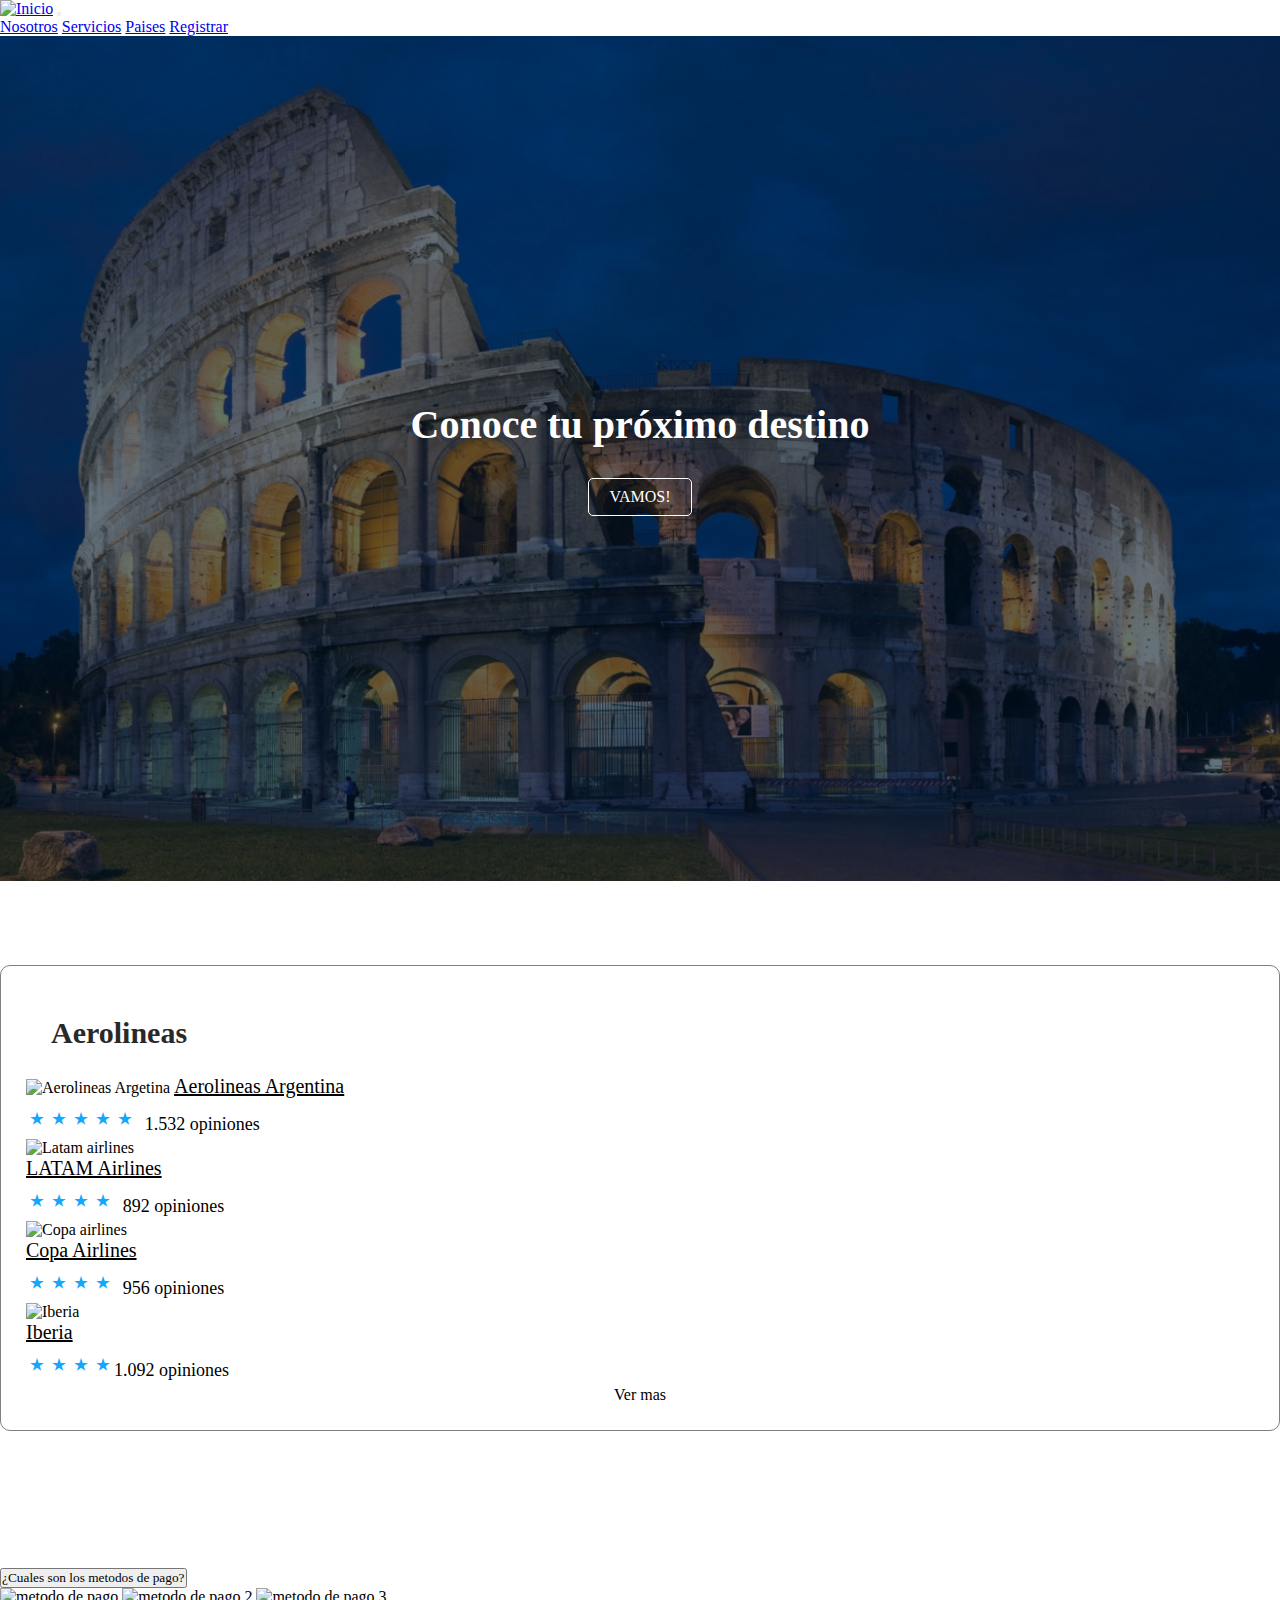
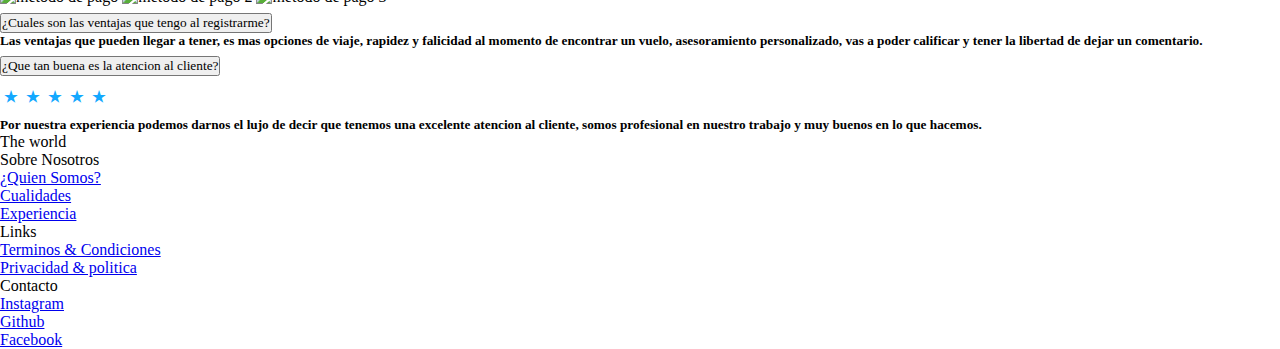
==== commit 2d5e19ad: "Hice cosas nuevos en todos apartados" ====
--- a/index.html
+++ b/index.html
@@ -1,6 +1,11 @@
 <!DOCTYPE html>
 <html lang="en">
 <head>
+    <meta property="og:tipe" content="website">
+    <meta property="og:title" content="VUELOS BARATOS | Por todo el mundo">
+    <meta property="og:description" content="Explora por nuestra pagina y Conoce tu próximo destino"> 
+    <meta property="og:image" content="img/Captura1"> 
+    <meta property="og:name" content="The world"> 
     <meta charset="UTF-8">
     <meta http-equiv="X-UA-Compatible" content="IE=edge">
     <meta name="viewport" content="width=device-width, initial-scale=1.0">
@@ -11,7 +16,7 @@
     <link rel="stylesheet" href="scss/style.scss">
     <link rel="stylesheet" href="css/style.css">
 </head>
-<body class="container-fluid g-0 bkc2">
+<body class="bkc2">
 <!--Empieza nav-->
 <nav class="navbar navbar-expand-lg bg-left container-fluid">
     <div class="container-fluid m-1">
@@ -24,7 +29,7 @@
             <a class="nav-link active" aria-current="page" href="sobremi.html">Nosotros</a>
             <a class="nav-link" href="./Servicios.html">Servicios</a>
             <a class="nav-link" href="./Paises.html">Paises</a>
-            <a class="nav-link active" href="./Contacto.html">Contacto</a>
+            <a class="nav-link active" href="./Contacto.html">Registrar</a>
         </div>
     </div>
     </div>
@@ -42,37 +47,24 @@
 
 <!--Empieza contenido-->
 <main class="main container-fluid" id="main">
-    <h2 class="hh2">¿Que lugar quieres conocer?</h2>
     <!--Div padre-->
     <div class="row p-4 m-5" data-aos="flip-left">
     <!--Div 1-->
     <div class="card card2 mb-2" style="width: 20rem; margin: auto auto;">
-        <div class="card-body">
-            <h5 class="card-title">America</h5>
-            <h6 class="card-subtitle mb-2 text-muted">Las mejores </h6>
-            <p class="card-text">Some quick example text to build on the card title and make up the bulk of the card's content.</p>
-            <a href="#america" class="card-link">Mas informacion</a>
-            <a href="./Servicios.html" class="card-link">Reservar vuelo</a>
+        <div class="card-body text-center">
+            <h4><a href="#Preguntas">Preguntas Frecuentes</a></h4>
         </div>
     </div>
     <!--Div2-->
     <div class="card card2 mb-2" style="width: 20rem; margin: auto auto;">
-        <div class="card-body">
-            <h5 class="card-title">Europa</h5>
-            <h6 class="card-subtitle mb-2 text-muted">Card subtitle</h6>
-            <p class="card-text">Some quick example text to build on the card title and make up the bulk of the card's content.</p>
-            <a href="#europa" class="card-link">Mas informacion</a>
-            <a href="./Servicios.html" class="card-link">Reservar vuelo</a>
+        <div class="card-body text-center">
+            <h4><a href="./Paises.html">Precios más economicos</a></h4>
         </div>
     </div>
     <!--Div3-->
     <div class="card card2 mb-2" style="width: 20rem; margin: auto auto;">
-        <div class="card-body">
-            <h5 class="card-title">Otro</h5>
-            <h6 class="card-subtitle mb-2 text-muted">Card subtitle</h6>
-            <p class="card-text">Some quick example text to build on the card title and make up the bulk of the card's content.</p>
-            <a href="#otro" class="card-link">Mas informacion</a>
-            <a href="./Servicios.html" class="card-link">Reservar vuelo</a>
+        <div class="card-body text-center">
+            <h4><a href="./Paises.html">Paises mas visitados</a></h4>
         </div>
     </div>
     <!--Termina div3-->
@@ -81,29 +73,107 @@
 <!--Cierra conteido-->
 
 <!--Section2-->
-<section class="container">
-    <div class="row row-cols-1 row-cols-md-2 g-4">
-        <div class="col">
-        <div class="card">
-            <img src="./img/principal/alemania.jpg" class="card-img-top" alt="...">
-            <div class="card-body">
-                <h5 class="card-title">Card title</h5>
-                <p class="card-text">This is a longer card with supporting text below as a natural lead-in to additional content. This content is a little bit longer.</p>
-            </div>
-        </div>
-        </div>
-        <!--Div 2-->
-        <div class="col">
-            <div class="card">
-                <img src="./img/principal/alemania.jpg" class="card-img-top" alt="...">
-                <div class="card-body">
-                    <h5 class="card-title">Card title</h5>
-                    <p class="card-text">This is a longer card with supporting text below as a natural lead-in to additional content. This content is a little bit longer.</p>
-                </div>
-            </div>
+<section class="container-fluid container-ae mb-5">
+    <h3 class="hh3">Aerolineas</h3>
+        <div class="row">
+            <!--Aerolioneas Argetina-->
+            <div class="col-lg-3 col-md-7 col-sm-4">
+                <div class="services">
+                    <div class="card-body text-left">
+                        <img src="./img/carrusel1/Captura1.JPG" alt="Aerolineas Argetina" class="img-fluid">
+                        <a href="./Servicios.html" class="text-decoration-none hhh2">Aerolineas Argentina</a>
+                        <p class="ppp2">⋆⋆⋆⋆⋆ <span class="span m-1"> 1.532 opiniones</span</p>
+                    </div>
+                </div>
+            </div>
+            <!--Latam Airlines-->
+        <div class="col-lg-3 col-md-7 col-sm-4">
+            <div class="services">
+                <img src="./img/carrusel1/Captura2.JPG" alt="Latam airlines" class="img-fluid">
+                <div class="card-body text-left">
+                    <a href="./Servicios.html" class="text-decoration-none hhh2">LATAM Airlines</a>
+                    <p class="ppp2">⋆⋆⋆⋆  <span class="span m-1">892 opiniones</span></p>
+                </div>
+            </div>
+        </div>
+        <!--Copa Airlines-->
+            <div class="col-lg-3 col-md-7 col-sm-4">
+                <div class="services">
+                <img src="./img/carrusel1/Captura3.JPG" alt="Copa airlines" class="img-fluid">
+                    <div class="card-body text-left">
+                        <a href="./Servicios.html" class="text-decoration-none hhh2">Copa Airlines</a>
+                        <p class="ppp2">⋆⋆⋆⋆ <span class="span m-1">956 opiniones</span></p>
+                    </div>
+                </div>
+            </div>
+        <!--Iberia-->
+            <div class="col-lg-3 col-md-7 col-sm-5">
+                <div class="services">
+                <img src="./img/carrusel1/Captura4.JPG" alt="Iberia" class="img-fluid">
+                    <div class="card-body text-left">
+                        <a href="./Servicios.html" class="text-decoration-none hhh2">Iberia</a>
+                        <p class="ppp2">⋆⋆⋆⋆<span class="span m-1">1.092 opiniones</span></p>
+                    </div>
+                </div>
+            </div>
+    </div>
+    <div class="container-fluid text-ae">
+        <a href="./Paises.html">Ver mas</a>
     </div>
 </section>
 <!--Termina section2-->
+
+<!--Section 3-->
+
+<div class="container-fluid p-4">
+    <h1 class="text-center titulo" data-aos="fade-right" id="Preguntas">Preguntas Frecuentes</h1>
+<div class="accordion" id="accordionPanelsStayOpenExample">
+        <div class="accordion-item p-3">
+        <h2 class="accordion-header" id="panelsStayOpen-headingOne">
+            <button class="accordion-button" type="button" data-bs-toggle="collapse" data-bs-target="#panelsStayOpen-collapseOne" aria-expanded="true" aria-controls="panelsStayOpen-collapseOne">
+                ¿Cuales son los metodos de pago?
+            </button>
+        </h2>
+        <div id="panelsStayOpen-collapseOne" class="accordion-collapse collapse show" aria-labelledby="panelsStayOpen-headingOne">
+            <div class="accordion-body">
+                <img src="./img/carrusel1/pago1.JPG" alt="metodo de pago" class="img-fluid">
+                <img src="./img/carrusel1/pago2.JPG" alt="metodo de pago 2" class="img-fluid">
+                <img src="./img/carrusel1/pago3.JPG" alt="metodo de pago 3" class="img-fluid">
+            </div>
+        </div>
+        </div>
+
+        <div class="accordion-item p-3">
+        <h2 class="accordion-header" id="panelsStayOpen-headingTwo">
+            <button class="accordion-button collapsed" type="button" data-bs-toggle="collapse" data-bs-target="#panelsStayOpen-collapseTwo" aria-expanded="false" aria-controls="panelsStayOpen-collapseTwo">
+                ¿Cuales son las ventajas que tengo al registrarme?
+            </button>
+        </h2>
+        <div id="panelsStayOpen-collapseTwo" class="accordion-collapse collapse" aria-labelledby="panelsStayOpen-headingTwo">
+            <div class="accordion-body">
+                <h5>Las ventajas que pueden llegar a tener, es mas opciones de viaje, rapidez y falicidad al momento de encontrar un vuelo, asesoramiento personalizado, vas a poder calificar y tener la libertad de dejar un comentario.</h5>
+            </div>
+        </div>
+        </div>
+
+    <div class="accordion-item p-3">
+            <h2 class="accordion-header" id="panelsStayOpen-headingThree">
+            <button class="accordion-button collapsed" type="button" data-bs-toggle="collapse" data-bs-target="#panelsStayOpen-collapseThree" aria-expanded="false" aria-controls="panelsStayOpen-collapseThree">
+                ¿Que tan buena es la atencion al cliente?
+            </button>
+        </h2>
+        <div id="panelsStayOpen-collapseThree" class="accordion-collapse collapse" aria-labelledby="panelsStayOpen-headingThree">
+            <div class="accordion-body">
+                <p class="ppp2">⋆⋆⋆⋆⋆</p>
+                <h5>Por nuestra experiencia podemos darnos el lujo de decir que tenemos una excelente atencion al cliente, somos profesional en nuestro trabajo y muy buenos en lo que hacemos.</h5>
+            </div>
+        </div>
+    </div>
+</div>
+
+</div>
+
+<!--Termina section3-->
 
 <!--Empieza el footer-->
 <footer class="container-fluid">
--- a/css/style.css
+++ b/css/style.css
@@ -1,3 +1,31 @@
+.hh3, .info .about-client h4 {
+  text-align: left;
+  color: darkgray;
+  padding: 25px;
+  text-decoration: dotted;
+}
+
+.text-ae {
+  justify-content: center;
+  text-align: center;
+  border: 1px solid white;
+  background: rgb(255, 255, 255);
+}
+.text-ae a {
+  text-decoration: none;
+  color: rgb(0, 0, 0);
+}
+.text-ae a:hover {
+  color: rgb(9, 177, 177);
+}
+
+.container-ae {
+  border: 1px solid gray;
+  border-radius: 10px;
+  padding: 25px;
+}
+
+/*Boton de busqueda*/
 /*Imagen hero*/
 .banner {
   position: relative;
@@ -29,6 +57,7 @@
   text-align: center;
 }
 .banner a {
+  border-radius: 5px;
   text-decoration: none;
   color: #FFF;
   padding: 9px 20px;
@@ -42,35 +71,17 @@
 }
 
 /*Termina la imagen Hero*/
-* {
-  margin: 0;
-  padding: 0;
-  box-sizing: border-box;
-}
-
-/*Body de Menu de registro*/
-.bkc {
-  background: rgb(223, 253, 250);
-}
-
-/*Cierra Menu*/
-/*Body*/
-.bkc2 {
-  background: rgb(238, 254, 255);
-}
-
-/*Cierra*/
 .hh2 {
   margin-top: 20px;
   text-align: center;
   justify-content: center;
-  color: rgb(92, 92, 92);
+  color: rgb(85, 85, 85);
 }
 
 .card2 {
   padding: 5px;
   border-radius: 25px;
-  background: rgb(224, 233, 247);
+  background: rgb(255, 255, 255);
   opacity: 1;
 }
 .card2:hover {
@@ -82,14 +93,16 @@
   font-weight: 600;
 }
 .card2 p {
-  padding: 0 1rem;
-  font-size: 16px;
-  font-weight: 300;
+  color: darkgray;
 }
 .card2 a {
+  color: rgb(0, 0, 0);
   font-weight: 500;
   text-decoration: none;
-  color: #4b321d;
+}
+.card2 a:hover {
+  color: rgb(76, 219, 219);
+  transition: 0.2s;
 }
 
 .hh1 {
@@ -109,25 +122,90 @@
 }
 
 /*Main*/
-.contenido {
-  margin: 2rem;
-  height: 700px;
-  background-color: rgb(251, 255, 255);
-  opacity: 1.5;
-}
-
-.profile {
-  display: flex;
-  justify-content: center;
-  width: 480px;
-  height: 360px;
-}
-.profile div {
-  position: absolute;
-  margin: 110px;
-}
-
+.bottomm, .site-main .site-banner button a {
+  text-decoration: none;
+  color: rgb(0, 0, 0);
+  padding: 9px 20px;
+  text-transform: uppercase;
+  transition: all 0.3s ease-in-out;
+}
+
+.site-main {
+  /*Quien soy*/
+}
+.site-main .site-banner {
+  /*tittle*/
+  /*tittle*/
+}
+.site-main .site-banner .site-title {
+  /*h3*/
+  /*h3*/
+}
+.site-main .site-banner .site-title h1 {
+  font-size: 5rem;
+}
+.site-main .site-banner .site-title h4 {
+  font-size: 1.5rem;
+}
+.site-main .site-banner .site-title h3 {
+  padding-top: 35%;
+  font-weight: 500;
+}
+.site-main .site-banner .site-title h3::after {
+  content: " ";
+  height: 2px;
+  width: 18vw;
+  background: black;
+  display: inline-block;
+  margin-left: 5%;
+  transform: translateY(-10px);
+}
 /*Cierra main*/
+/*Quien soy*/
+.concor {
+  border: 1px solid rgb(121, 121, 121);
+  margin-top: 25px;
+  padding: 15px;
+}
+.concor p {
+  font-size: 24px;
+  margin-top: 35px;
+  margin-bottom: 2rem;
+  color: rgb(0, 0, 0);
+}
+.concor h1 {
+  font-size: 3rem;
+  color: rgb(0, 0, 0);
+}
+
+.hh3, .info .about-client h4 {
+  font-size: "calibri";
+  font-size: 30px;
+  color: rgb(41, 41, 41);
+}
+
+.info .about-client p {
+  font-size: 1.5rem;
+  margin-left: 10px;
+}
+/*Cards*/
+.titulo {
+  margin-top: 30px;
+  height: 100px;
+}
+
+.titulo2 {
+  margin-top: 70px;
+  height: 100px;
+}
+
+/*Section 2 de Paises*/
+.ppp {
+  font-size: 40px;
+  color: rgb(50, 51, 53);
+  text-decoration: solid;
+}
+
 /* Section Servicios*/
 .brd {
   margin-top: 30px;
@@ -141,7 +219,56 @@
   color: rgb(92, 92, 92);
 }
 
+/*Section*/
+.services-area {
+  padding: 1rem;
+}
+.services-area .services-title h1 {
+  font-size: 35px;
+}
+.services-area .services-list .services {
+  border: 1px solid rgb(45, 206, 255);
+  border-radius: 6px;
+  background: rgba(255, 255, 255, 0.973);
+  padding: 25px;
+  width: auto;
+  margin: 25px;
+  transition: box-shadow 0.7s ease;
+}
+.services-area .services-list .services .ppp {
+  font-size: 35px;
+  color: rgb(19, 168, 255);
+}
+
+.hhh2 {
+  font-size: 20px;
+  color: rgb(0, 0, 0);
+}
+.hhh2:hover {
+  color: rgb(2, 128, 212);
+}
+
+.ppp2 {
+  font-size: 35px;
+  color: rgb(19, 168, 255);
+}
+.ppp2 .span {
+  color: black;
+  font-size: 18px;
+  font-weight: 300;
+}
+
 /*Cierra*/
+/*Empieza personal*/
+.personal-conten {
+  border: 1px solid rgb(161, 161, 161);
+  border-radius: 8px;
+}
+.personal-conten:hover {
+  box-shadow: 0 0 8px rgb(27, 27, 27), 0 0 15px rgb(27, 27, 27), 0 0 35px black;
+  transition: 0.3s;
+}
+
 /*Terminos y condiciones*/
 .terycon {
   margin-top: 20px;
@@ -163,4 +290,29 @@
   color: rgb(4, 166, 187);
 }
 
-/*Cierra*//*# sourceMappingURL=style.css.map */+/*Cierra*/
+.btn-neon {
+  position: relative;
+  display: inline-block;
+  padding: 10px 30px;
+  color: rgb(0, 0, 0);
+  background: rgb(255, 255, 255);
+  letter-spacing: 4px;
+  font-size: 20px;
+  text-decoration: none;
+  overflow: hidden;
+  transition: 0.2s;
+  border-radius: 8px;
+}
+.btn-neon:hover {
+  color: rgb(255, 255, 255);
+  background: rgb(0, 0, 0);
+  box-shadow: 0 0 10px black, 0 0 20px black, 0 0 35px black;
+  transition: 0.5s;
+}
+
+* {
+  margin: 0;
+  padding: 0;
+  font-family: "calibri";
+}/*# sourceMappingURL=style.css.map */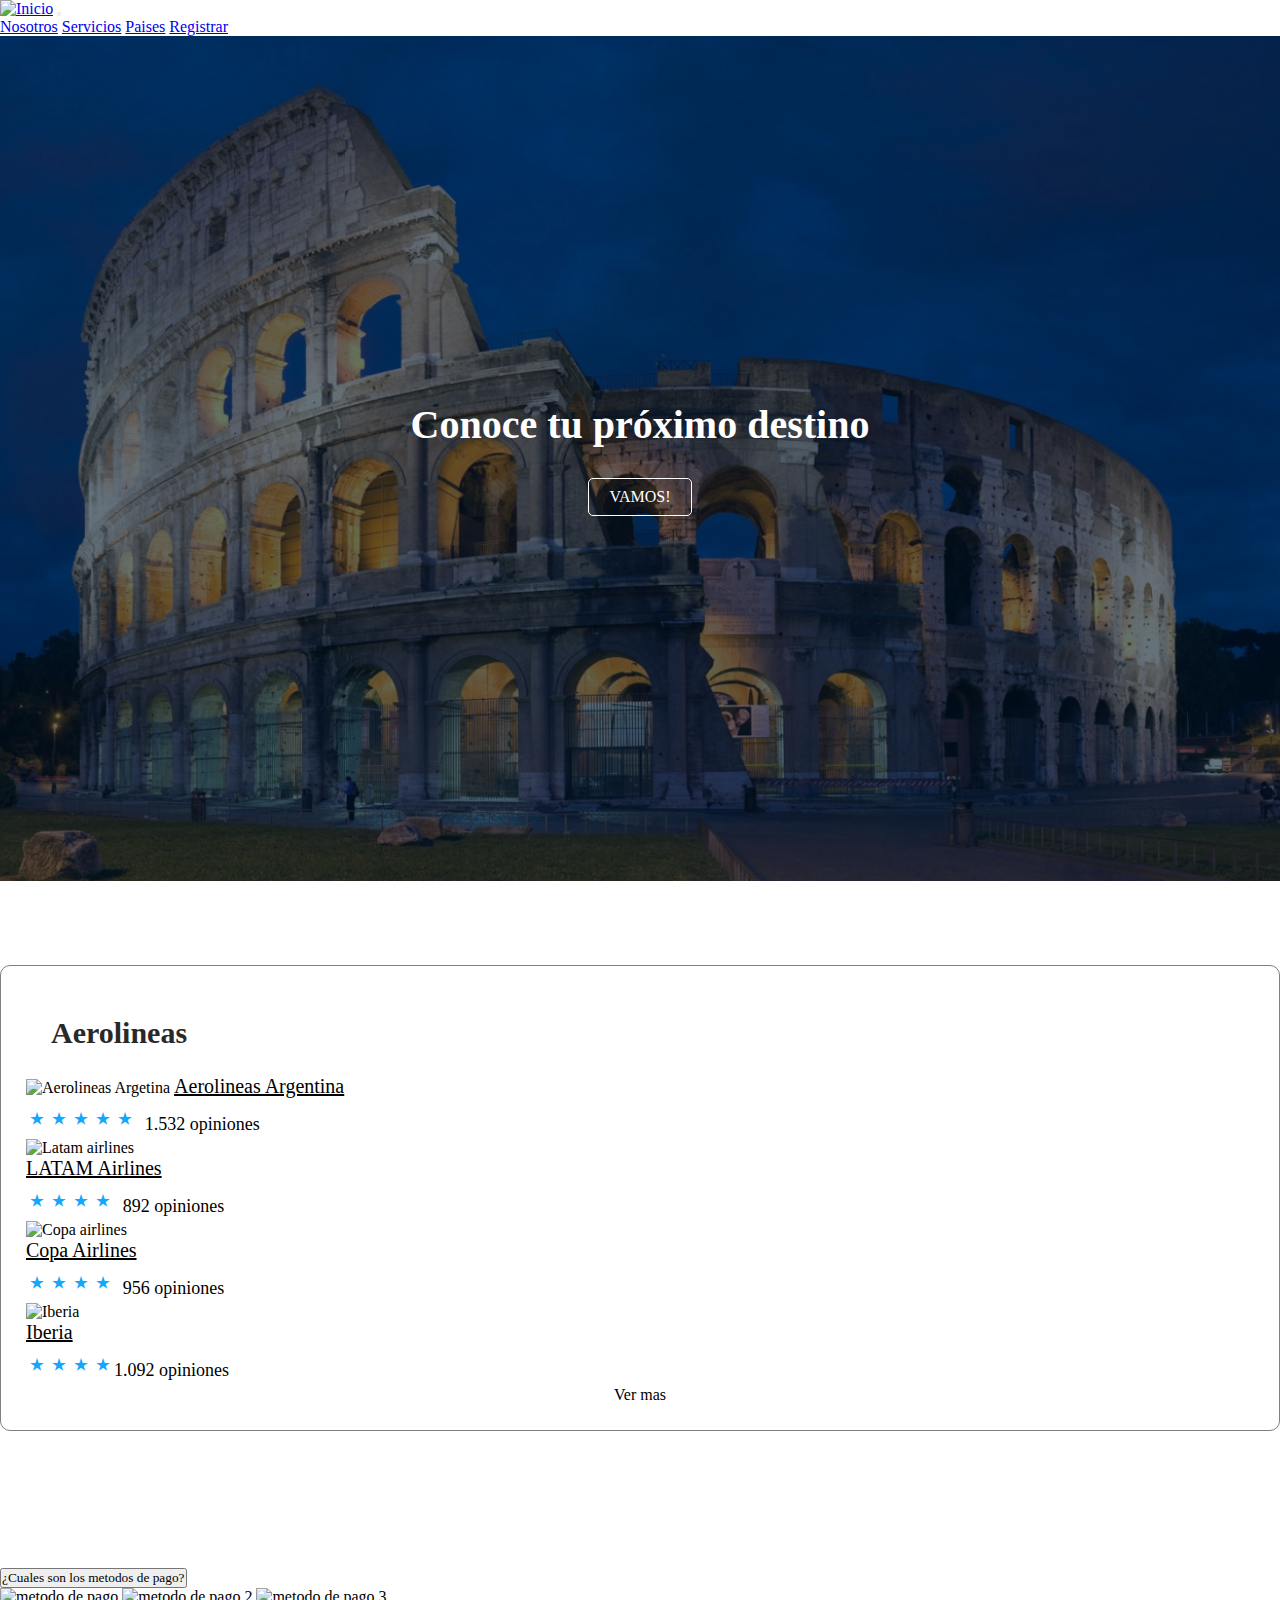
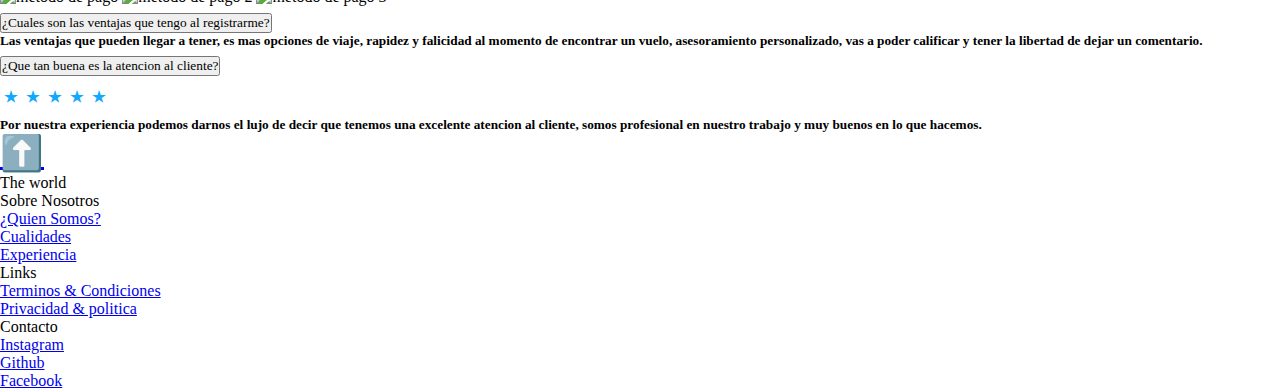
==== commit 7ae9bbae: "Hice cosas nuevas en el index, sobre mi, paises y contacto" ====
--- a/index.html
+++ b/index.html
@@ -18,7 +18,7 @@
 </head>
 <body class="bkc2">
 <!--Empieza nav-->
-<nav class="navbar navbar-expand-lg bg-left container-fluid">
+<nav class="navbar navbar-expand-lg bg-left container-fluid" id="inicio">
     <div class="container-fluid m-1">
         <a class="navbar-brand" href="./index.html"><img src="./img/plane-alt-solid-24.png" alt="Inicio"></a>
         <button class="navbar-toggler" type="button" data-bs-toggle="collapse" data-bs-target="#navbarNavAltMarkup" aria-controls="navbarNavAltMarkup" aria-expanded="false" aria-label="Toggle navigation">
@@ -173,6 +173,9 @@
 
 </div>
 
+<div class="container text-end ppp2">
+    <a href="#inicio">⬆️</a>
+</div>
 <!--Termina section3-->
 
 <!--Empieza el footer-->
